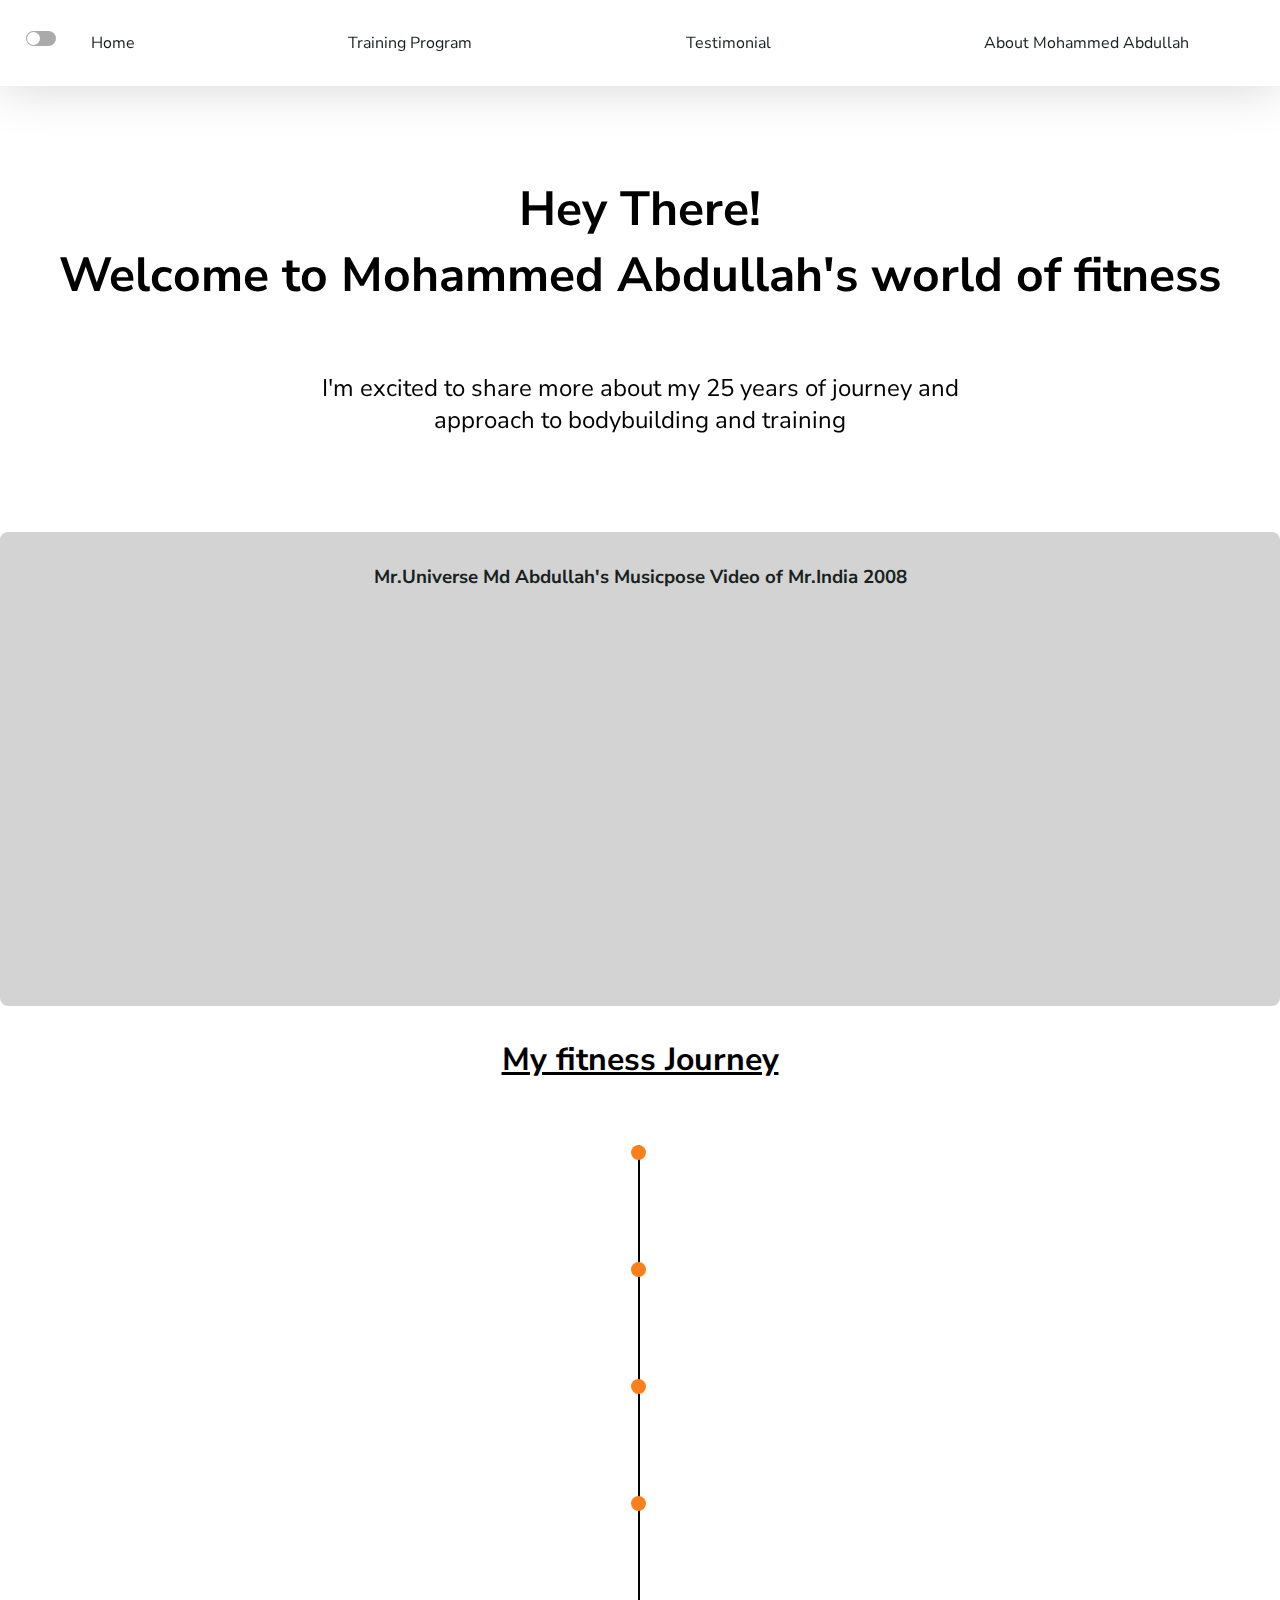
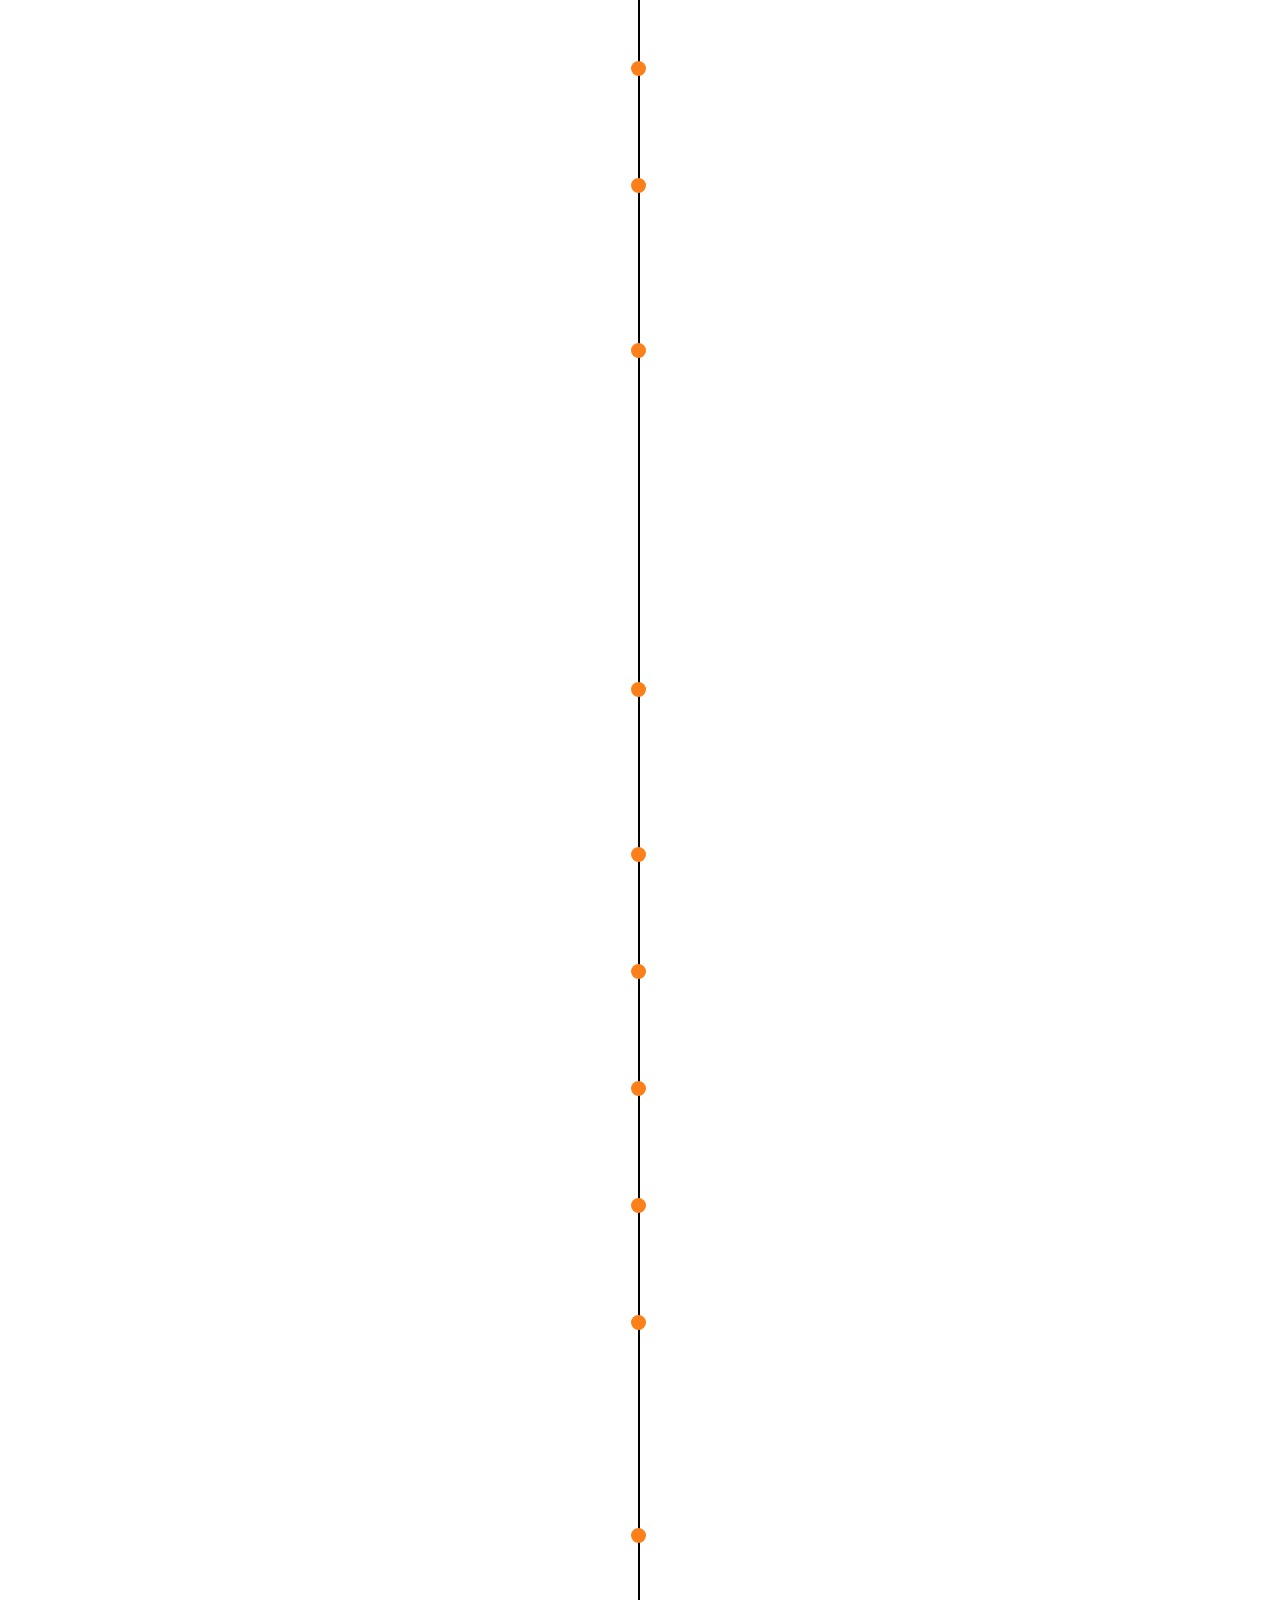
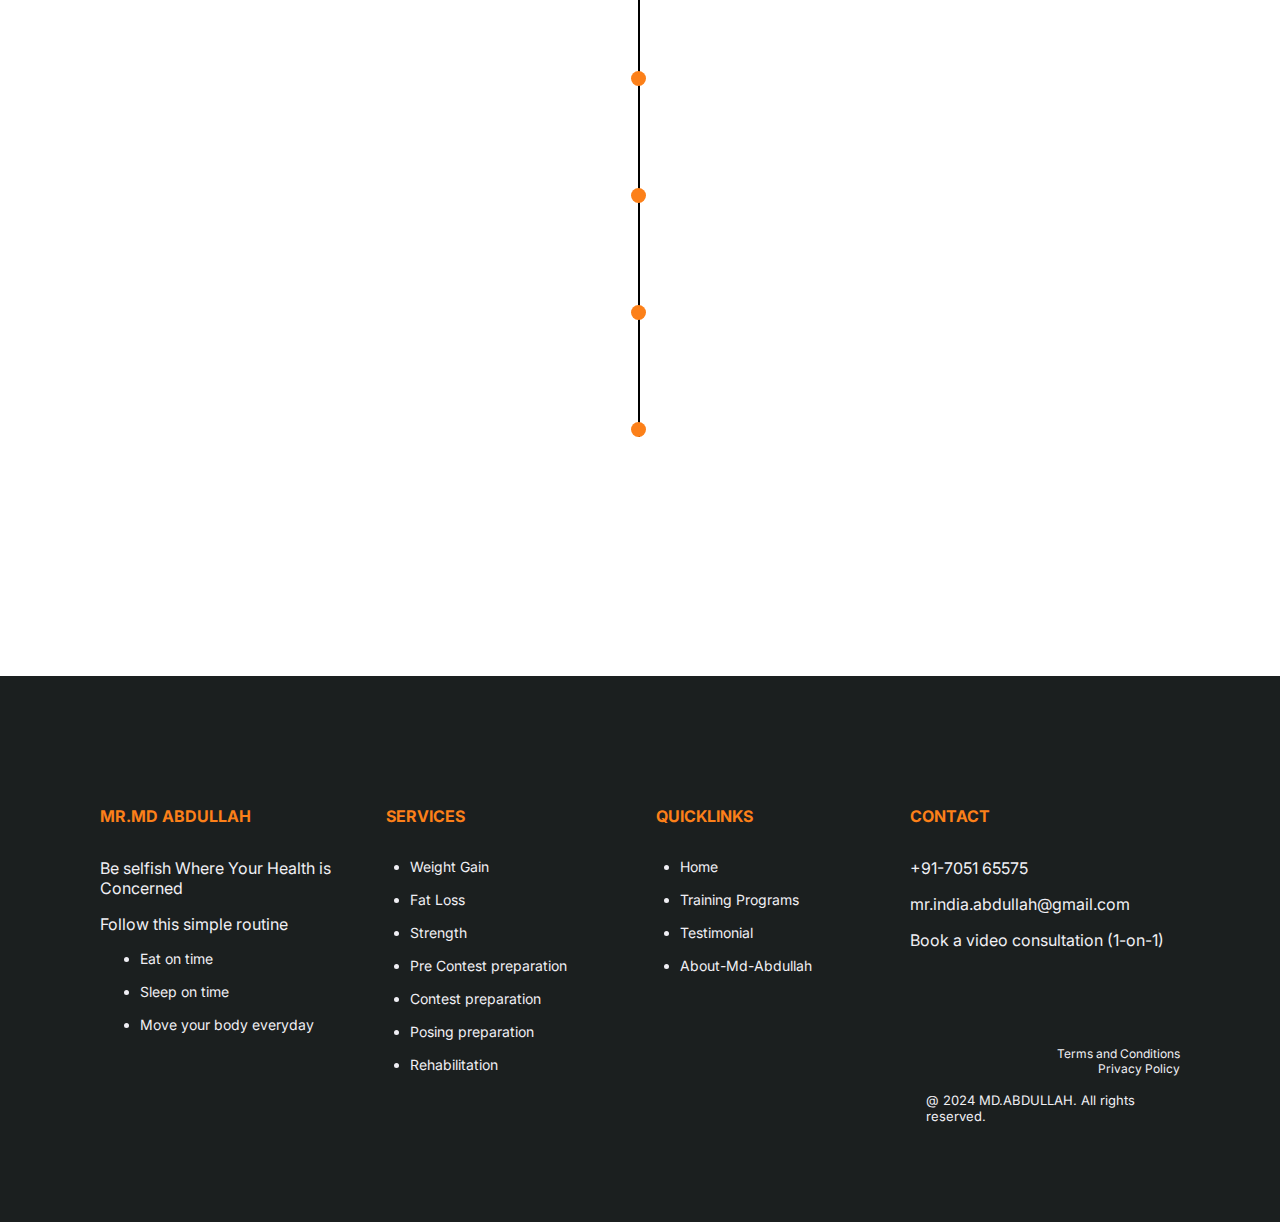
==== about.html @ af7c36ec "about page dark mode changed" ====
<!DOCTYPE html>
<html lang="en">

<head>
    <meta charset="UTF-8">
    <meta http-equiv="X-UA-Compatible" content="IE=edge">
    <meta name="viewport" content="width=device-width, initial-scale=1.0">
    <link
        href="https://fonts.googleapis.com/css2?family=Nunito+Sans:ital,opsz,wght@0,6..12,200..1000;1,6..12,200..1000&display=swap"
        rel="stylesheet">
    <link
        href="https://fonts.googleapis.com/css2?family=Inter:wght@100..900&family=Nunito+Sans:ital,opsz,wght@0,6..12,200..1000;1,6..12,200..1000&display=swap"
        rel="stylesheet">
    <link href="https://fonts.googleapis.com/css2?family=Anton&display=swap" rel="stylesheet">
    <link href="https://unpkg.com/aos@2.3.1/dist/aos.css" rel="stylesheet">
    <script src="https://unpkg.com/aos@2.3.1/dist/aos.js"></script>
    <title>Mohamed Abdullah | Ex-veteran | Mr Universe | Yours friendly Fitness Trainer</title>

    <link href="https://cdn.jsdelivr.net/npm/remixicon@4.2.0/fonts/remixicon.css" rel="stylesheet" />
    <link rel="stylesheet" href="css/global.css">
    <link rel="stylesheet" href="css/style.css">
</head>

<body>
    <header>
        <nav>
            <div class="full-width">
                <div class="d-flex df-right" id="show-menu-option">
                    <span class="float-right mobile-show p-1" onclick="showMenu();">
                        <i class="ri-menu-line f-30"></i>
                    </span>
                </div>
            </div>
            <div class="d-grid dg-1-6">
                <div>
                    <div class="pt-2 pl-1">
                        <button class="dark-button dark-mode-toggle" id="darkModeToggle">
                            <span class="toggle"></span>
                            <span class="text"></span>
                        </button>
                    </div>
                </div>
                <div>
                    <ul class="d-flex df-around pb-2 mobile-hide" id="header-nav">
                        <li>
                            <a href="index.html">Home</a>
                        </li>
                        <li>
                            <a href="program.html">Training Program</a>
                        </li>
                        <li>
                            <a href="testimonial.html">Testimonial</a>
                        </li>
                        <li>
                            <a href="about.html">About Mohammed Abdullah</a>
                        </li>
                    </ul>
                </div>
            </div>
        </nav>
    </header>
    <main id="about-page">
        <section>
            <div>
                <div class="d-grid df-center f-24">
                    <div class="mt-10 p-1 text-center about-head" data-aos="fade-down" data-aos-duration="2000" id="about-header">
                        <h1>Hey There!<br>Welcome to Mohammed Abdullah's world of fitness</h1>
                    </div>
                    <div class="text-center" id="about-highlight" data-aos="fade-up" data-aos-duration="2000">
                        <p class="mt-2 p-1">I'm excited to share more about my 25 years of journey and <br> approach to
                            bodybuilding and
                            training
                        </p>
                    </div>
                </div>
            </div>
        </section>
        <section id="about-highlight-section">
            <div class="text-center mt-5 p-2 about-content">
                <h3>Mr.Universe Md Abdullah's Musicpose Video of Mr.India 2008</h3>
                <div class="mt-3">
                    <iframe width="600" height="330" class="about-vd-rotate" id="about-highlight-video"
                        src="https://www.youtube.com/embed/viQ_WjkoMas?si=MZFCaVNOQQBfOh5W" title="YouTube video player"
                        frameborder="0"
                        allow="accelerometer; autoplay; clipboard-write; encrypted-media; gyroscope; picture-in-picture; web-share"
                        referrerpolicy="strict-origin-when-cross-origin" allowfullscreen></iframe>
                </div>
            </div>
        </section>
        <section id="road-map">
            <div class="text-center mt-2">
                <h1>
                    <ins>My fitness Journey</ins>
                </h1>
            </div>
            <div class="d-grid dg-1-1 mt-4">
                <div class="br-r-1 pr-3 text-right">
                    <div class="milestone-position">
                        <div class="milestone-marker">&nbsp;
                        </div>
                    </div>
                    <div class="pb-3">
                        <div data-aos="fade-up" data-aos-duration="1000">
                            <h1 class="highlight-text">2021 - present</h1>
                            <h3 class="fw-normal">
                                Contributed as an IBFF national bodybuilding judge.
                            </h3>
                        </div>
                    </div>
                </div>
                <div>

                </div>
            </div>
            <div class="d-grid dg-1-1">
                <div class="br-r-1 pr-3 text-right">
                    <div class="milestone-position">
                        <div class="milestone-marker">&nbsp;
                        </div>
                    </div>
                    <div>

                    </div>
                </div>
                <div class="pb-3">
                    <div data-aos="fade-up" data-aos-duration="1000">
                        <h1 class="highlight-text pl-3">2019</h1>
                        <h3 class="fw-normal pl-3">
                            Retired from Competition.
                        </h3>
                    </div>
                </div>
            </div>
            <div class="d-grid dg-1-1">
                <div class="br-r-1 pr-3 text-right">
                    <div class="milestone-position">
                        <div class="milestone-marker">&nbsp;
                        </div>
                    </div>
                    <div class="pb-3">
                        <div data-aos="fade-up" data-aos-duration="1000">
                            <h1 class="highlight-text">2018</h1>
                            <h3 class="fw-normal">
                                Secured Mr.Universe bronze Medal.
                            </h3>
                        </div>
                    </div>
                </div>
                <div>

                </div>
            </div>
            <div class="d-grid dg-1-1">
                <div class="br-r-1 px-3 text-right">
                    <div class="milestone-position">
                        <div class="milestone-marker">&nbsp;
                        </div>
                    </div>
                    <div>

                    </div>
                </div>
                <div class="pl-1 pb-3">
                    <div data-aos="fade-up" data-aos-duration="1000">
                        <h1 class="highlight-text pl-3 about-pl-2">2015</h1>
                        <h3 class="fw-normal pl-3 about-pl-2">
                            Attained IBFF Mr.International Silver Medal.
                        </h3>
                        <br>
                        <h3 class="fw-normal pl-3  about-pl-2">
                            Conferred With IBFF Mr.Universe Gold medal.
                        </h3>
                    </div>
                </div>
            </div>
            <div class="d-grid dg-1-1">
                <div class="br-r-1 pr-3 text-right">
                    <div class="milestone-position">
                        <div class="milestone-marker">&nbsp;
                        </div>
                    </div>
                    <div class="pb-3">
                        <div data-aos="fade-up" data-aos-duration="1000">
                            <h1 class="highlight-text">2014</h1>
                            <h3 class="fw-normal">
                                Mr.Army Gold Medal.
                            </h3>
                        </div>
                    </div>
                </div>
                <div>

                </div>
            </div>
            <div class="d-grid dg-1-1">
                <div class="br-r-1 px-3 text-right">
                    <div class="milestone-position">
                        <div class="milestone-marker">&nbsp;
                        </div>
                    </div>
                    <div>

                    </div>
                </div>
                <div class="pl-1 pb-3">
                    <div data-aos="fade-up" data-aos-duration="1000">
                        <h1 class="highlight-text pl-3  about-pl-2">2010</h1>
                        <h3 class="fw-normal pl-3  about-pl-2">
                            Mr.Army Gold Medal.
                        </h3>
                        <br>
                        <h3 class="fw-normal pl-3  about-pl-2">
                            Earned Mr.India bronze Medal and Best Poser.
                        </h3>
                    </div>
                </div>
            </div>
            <div class="d-grid dg-1-1">
                <div class="br-r-1 pr-3 text-right">
                    <div class="milestone-position">
                        <div class="milestone-marker">&nbsp;
                        </div>
                    </div>
                    <div class="pb-3">
                        <div data-aos="fade-up" data-aos-duration="1000">
                            <h1 class="highlight-text">2009</h1>
                            <h3 class="fw-normal">
                                Mr.Army Gold Medal.
                            </h3>
                            <br>
                            <h3 class="fw-normal">
                                Earned Mr.India bronze Medal <br> and Best Poser.
                            </h3>
                            <br>
                            <h3 class="fw-normal">
                                Achieved Mr.India Open <br>Championship Gold Medal.
                            </h3>
                            <br>
                            <h3 class="fw-normal">
                                Participated in India Open Bodybuilding <br> Championship, Securing 9th Place.
                            </h3>
                        </div>
                    </div>
                </div>
                <div>

                </div>
            </div>
            <div class="d-grid dg-1-1">
                <div class="br-r-1 px-3 text-right">
                    <div class="milestone-position">
                        <div class="milestone-marker">&nbsp;
                        </div>
                    </div>
                    <div>

                    </div>
                </div>
                <div class="pl-1 pb-3">
                    <div data-aos="fade-up" data-aos-duration="1000">
                        <h1 class="highlight-text pl-3 about-pl-2">2008</h1>
                        <h3 class="fw-normal pl-3 about-pl-2">
                            Mr.Army Gold Medal.
                        </h3>
                        <br>
                        <h3 class="fw-normal pl-3 about-pl-2">
                            Secured the prastigious Mr.India Gold Medal.
                        </h3>
                    </div>
                </div>
            </div>
            <div class="d-grid dg-1-1">
                <div class="br-r-1 pr-3 text-right">
                    <div class="milestone-position">
                        <div class="milestone-marker">&nbsp;
                        </div>
                    </div>
                    <div class="pb-3">
                        <div data-aos="fade-up" data-aos-duration="1000">
                            <h1 class="highlight-text">2007</h1>
                            <h3 class="fw-normal">
                                Mr.Army Gold Medal.
                            </h3>
                        </div>
                    </div>
                </div>
                <div>

                </div>
            </div>
            <div class="d-grid dg-1-1">
                <div class="br-r-1 pr-3 text-right">
                    <div class="milestone-position">
                        <div class="milestone-marker">&nbsp;
                        </div>
                    </div>
                    <div>

                    </div>
                </div>
                <div class="pl-1 pb-3">
                    <div data-aos="fade-up" data-aos-duration="1000">
                        <h1 class="highlight-text pl-3 about-pl-2">2006</h1>
                        <h3 class="fw-normal pl-3 about-pl-2">
                            Mr.Army Gold Medal.
                        </h3>
                    </div>
                </div>
            </div>
            <div class="d-grid dg-1-1">
                <div class="br-r-1 pr-3 text-right">
                    <div class="milestone-position">
                        <div class="milestone-marker">&nbsp;
                        </div>
                    </div>
                    <div class="pb-3">
                        <div data-aos="fade-up" data-aos-duration="1000">
                            <h1 class="highlight-text">2005</h1>
                            <h3 class="fw-normal">
                                Mr.Army Gold Medal.
                            </h3>
                        </div>
                    </div>
                </div>
                <div>

                </div>
            </div>
            <div class="d-grid dg-1-1">
                <div class="br-r-1 pr-3 text-right">
                    <div class="milestone-position">
                        <div class="milestone-marker">&nbsp;
                        </div>
                    </div>
                    <div>

                    </div>
                </div>
                <div class="pl-1 pb-3">
                    <div data-aos="fade-up" data-aos-duration="1000">
                        <h1 class="highlight-text pl-3 about-pl-2">2004</h1>
                        <h3 class="fw-normal pl-3 about-pl-2">
                            Mr.Army Gold Medal.
                        </h3>
                    </div>
                </div>
            </div>
            <div class="d-grid dg-1-1">
                <div class="br-r-1 pr-3 text-right">
                    <div class="milestone-position">
                        <div class="milestone-marker">&nbsp;
                        </div>
                    </div>
                    <div class="pb-3">
                        <div data-aos="fade-up" data-aos-duration="1000">
                            <h1 class="highlight-text">2003</h1>
                            <h3 class="fw-normal">
                                Mr.Army Gold Medal.
                            </h3>
                            <br>
                            <h3 class="fw-normal">
                                Achieved Mr.services bronze Medal.
                            </h3>
                            <br>
                            <h3 class="fw-normal">
                                Reecognized as the Best Poser.
                            </h3>
                        </div>
                    </div>
                </div>
                <div>

                </div>
            </div>
            <div class="d-grid dg-1-1">
                <div class="br-r-1 pr-3 text-right">
                    <div class="milestone-position">
                        <div class="milestone-marker">&nbsp;
                        </div>
                    </div>
                    <div>

                    </div>
                </div>
                <div class="pl-1 pb-3">
                    <div data-aos="fade-up" data-aos-duration="1000">
                        <h1 class="highlight-text pl-3 about-pl-2">2002</h1>
                        <h3 class="fw-normal pl-3 about-pl-2">
                            Became Sr, All Indian Federation<br> Cup Championship of champion.
                        </h3>
                    </div>
                </div>
            </div>
            <div class="d-grid dg-1-1">
                <div class="br-r-1 pr-3 text-right">
                    <div class="milestone-position">
                        <div class="milestone-marker">&nbsp;
                        </div>
                    </div>
                    <div class="pb-3">
                        <div data-aos="fade-up" data-aos-duration="1000">
                            <h1 class="highlight-text">2001</h1>
                            <h3 class="fw-normal">
                                Earned the title of Jr.Mr. India.
                            </h3>
                        </div>
                    </div>
                </div>
                <div>

                </div>
            </div>
            <div class="d-grid dg-1-1">
                <div class="br-r-1 pr-3 text-right">
                    <div class="milestone-position">
                        <div class="milestone-marker">&nbsp;
                        </div>
                    </div>
                    <div>

                    </div>
                </div>
                <div class="pl-1 pb-3">
                    <div data-aos="fade-up" data-aos-duration="1000">
                        <h1 class="highlight-text pl-3 about-pl-2">2002</h1>
                        <h3 class="fw-normal pl-3 about-pl-2">
                            Achieved MR. JR.Tamilnadu.
                        </h3>
                    </div>
                </div>
            </div>
            <div class="d-grid dg-1-1">
                <div class="br-r-1 pr-3 text-right">
                    <div class="milestone-position">
                        <div class="milestone-marker">&nbsp;
                        </div>
                    </div>
                    <div class="pb-3">
                        <div data-aos="fade-up" data-aos-duration="1000">
                            <h1 class="highlight-text">1999</h1>
                            <h3 class="fw-normal">
                                Own Mr.Chennai Title.
                            </h3>
                        </div>
                    </div>
                </div>
                <div>

                </div>
            </div>
            <div class="d-grid dg-1-1">
                <div class="br-r-1 pr-3 text-right">
                    <div class="milestone-position">
                        <div class="milestone-marker">&nbsp;
                        </div>
                    </div>
                    <div>

                    </div>
                </div>
                <div>

                </div>
            </div>
        </section>
        <section>
            <div class="mt-4 text-center" data-aos="fade-up" data-aos-duration="3000">
                <h1>Here are my Fitness Transitions</h1>
            </div>
            <div class="container d-grid dg-1-1-1-1-1 mt-2" data-aos="fade-up" data-aos-duration="3000">
                <img src="img/gallery/gallery-1.png" class="full-width" alt="">
                <img src="img/gallery/gallery-2.png" class="full-width" alt="">
                <img src="img/gallery/gallery-3.png" class="full-width" alt="">
                <img src="img/gallery/gallery-4.png" class="full-width" alt="">
                <img src="img/gallery/gallery-5.png" class="full-width" alt="">
            </div>
        </section>
    </main>
</body>
<footer>
    <div class="container">
        <div class="d-grid dg-1-1-1-1 pb-3">
            <div class="mt-5">
                <div class="highlight-text">
                    <h4>MR.MD ABDULLAH</h4>
                </div>
                <div class="mt-2">
                    <p>Be selfish Where Your Health is<br>Concerned</p>
                </div>
                <div class="mt-1">
                    <p>Follow this simple routine</p>
                </div>
                <ul class="mt-1">
                    <li class="mt-1">Eat on time</li>
                    <li class="mt-1">Sleep on time</li>
                    <li class="mt-1">Move your body everyday</li>
                </ul>
            </div>
            <div>
                <div class="mt-5 highlight-text ml-1">
                    <h4>SERVICES</h4>
                </div>
                <ul class="mt-2">
                    <li>Weight Gain</li>
                    <li class="mt-1">Fat Loss</li>
                    <li class="mt-1">Strength</li>
                    <li class="mt-1">Pre Contest preparation</li>
                    <li class="mt-1">Contest preparation</li>
                    <li class="mt-1">Posing preparation</li>
                    <li class="mt-1">Rehabilitation</li>
                </ul>
            </div>
            <div class="mt-5">
                <div class="highlight-text ml-1 footer-heading">
                    <h4>QUICKLINKS</h4>
                </div>
                <ul class="mt-2">
                    <li><a href="index.html">Home</a></li>
                    <li class="mt-1"><a href="program.html">Training Programs</a></li>
                    <li class="mt-1"><a href="testimonial.html">Testimonial</a></li>
                    <li class="mt-1"><a href="about.html">About-Md-Abdullah</a></li>
                </ul>
            </div>
            <div class="mt-5">
                <div class="highlight-text">
                    <h4>CONTACT</h4>
                </div>
                <div class="mt-2">
                    <i class="ri-phone-fill"></i>
                    <a href="tel:+91-7051 65575" class="text-white contact">+91-7051 65575</a>
                </div>
                <div class="mt-1 footer-mail">
                    <i class="ri-mail-line"></i>
                    <a href="mailto:mr.india.abdullah@gmail.com"
                        class="text-white contact">mr.india.abdullah@gmail.com</a>
                </div>
                <div class="mt-1">
                    Book a video consultation (1-on-1)
                </div>
                <div class="d-flex gap-1 mt-2 f-18">
                    <div>
                        <a href="#">
                            <i class="ri-instagram-fill"></i>
                        </a>
                    </div>
                    <div>
                        <a href="#">
                            <i class="ri-twitter-x-fill"></i>
                        </a>
                    </div>
                    <div>
                        <a href="#">
                            <i class="ri-facebook-circle-fill"></i>
                        </a>
                    </div>
                    <div>
                        <a href="#">
                            <i class="ri-whatsapp-fill"></i>
                        </a>
                    </div>
                    <div>
                        <a href="#">
                            <i class="ri-youtube-fill"></i>
                        </a>
                    </div>
                </div>
                <div>
                    <div class="mt-4 f-12 text-right">
                        <div>
                            <i class="ri-arrow-right-s-line footer-icon-bg"></i> Terms and Conditions
                        </div>
                        <div>
                            <i class="ri-arrow-right-s-line footer-icon-bg"></i> Privacy Policy
                        </div>
                    </div>
                    <div class="mt-1 ml-1 f-13">
                        @ 2024 MD.ABDULLAH. All rights reserved.
                    </div>
                </div>
            </div>
        </div>
    </div>
</footer>
<script>
    AOS.init();
</script>
<script src="https://ajax.googleapis.com/ajax/libs/jquery/3.7.1/jquery.min.js"></script>
<script>
    function showMenu() {
        $("#header-nav").removeClass("mobile-hide");
        $("#hide-menu-option").removeClass("mobile-hide");
        $("#show-menu-option").addClass("mobile-hide");
    }
    function hideMenu() {
        $("#header-nav").addClass("mobile-hide");
        $("#hide-menu-option").addClass("mobile-hide");
        $("#show-menu-option").removeClass("mobile-hide");
    }
</script>
<script>
    const darkModeToggle = document.getElementById('darkModeToggle');

     darkModeToggle.addEventListener('click', () => {
         document.body.classList.toggle('dark-mode');
     });

 </script>

</html>
---- css/global.css ----
/*
root
nav > ul
a
display flex
display grid
text, bg - white and black
text align - right left center justify
rounded - border-radius - 1rem
margin - mx, my, mt
p - padding
*/

* {
    margin: 0;
}

nav ul {
    list-style-type: none;
    padding: 0;
}

a {
    text-decoration: none;
    color: #172121;
}

.container {
    padding: 50px 100px;
}

.relative{
    position: relative;
}

.absolute{
    position: absolute;
}

.d-flex {
    display: flex;
    gap: 2rem;
}

.gap-0 {
    gap: 0rem;
}

.gap-1 {
    gap: 1rem;
}

.gap-2 {
    gap: 2rem;
}

.df-around {
    justify-content: space-around;
}

.df-between {
    justify-content: space-between;
}

.df-right {
    justify-content: right;
}

.df-center {
    justify-content: center;
}

.d-grid {
    display: grid;
}

.dg-1-1 {
    grid-template-columns: 1fr 1fr;
}

.dg-1-1-1 {
    grid-template-columns: 1fr 1fr 1fr;
}

.dg-1-1-1-1 {
    grid-template-columns: 1fr 1fr 1fr 1fr;
}

.dg-1-1-1-1-1 {
    grid-template-columns: 1fr 1fr 1fr 1fr 1fr;
}

.dg-2-1 {
    grid-template-columns: 2fr 1fr;
}

.dg-1-2 {
    grid-template-columns: 1fr 2fr;
}

.text-white {
    color: #F0EFF4;
}

.text-black {
    color: #172121;
}

.text-center {
    text-align: center;
}

.text-left {
    text-align: left;
}

.text-right {
    text-align: right;
}

.text-justify {
    text-align: justify;
}


.align-start {
    align-items: start;
}

.align-center {
    align-items: center;
}

.align-end {
    align-items: end;
}

.rounded {
    border-radius: 1rem;
}

.m-1 {
    margin: 1rem;
}

.m-2 {
    margin: 2rem;
}

.m-3 {
    margin: 3rem;
}

.m-4 {
    margin: 4rem;
}

.m-5 {
    margin: 5rem;
}

.mx-0 {
    margin-right: 0rem;
    margin-left: 0rem;
}

.mx-1 {
    margin-right: 1rem;
    margin-left: 1rem;
}

.mx-2 {
    margin-right: 2rem;
    margin-left: 2rem;
}

.mx-3 {
    margin-right: 3rem;
    margin-left: 3rem;
}

.mx-4 {
    margin-right: 4rem;
    margin-left: 4rem;
}

.mx-5 {
    margin-right: 5rem;
    margin-left: 5rem;
}

.mx-10 {
    margin-right: 10rem;
    margin-left: 10rem;
}

.my-0 {
    margin-bottom: 0rem;
    margin-top: 0rem;
}

.my-1 {
    margin-bottom: 1rem;
    margin-top: 1rem;
}

.my-2 {
    margin-bottom: 2rem;
    margin-top: 2rem;
}

.my-3 {
    margin-bottom: 3rem;
    margin-top: 3rem;
}

.my-4 {
    margin-bottom: 4rem;
    margin-top: 4rem;
}

.my-5 {
    margin-bottom: 5rem;
    margin-top: 5rem;
}

.my-10 {
    margin-bottom: 10rem;
    margin-top: 10rem;
}

.ml-0 {
    margin-left: 0;
}

.ml-1 {
    margin-left: 1rem;
}

.ml-2 {
    margin-left: 2rem;
}

.ml-3 {
    margin-left: 3rem;
}

.ml-4 {
    margin-left: 4rem;
}

.ml-5 {
    margin-left: 5rem;
}

.ml-6 {
    margin-left: 6rem;
}

.ml-7 {
    margin-left: 8rem;
}

.ml-9 {
    margin-left: 9rem;
}

.mr-1 {
    margin-right: 1rem;
}

.mr-2 {
    margin-right: 2rem;
}

.mr-3 {
    margin-right: 3rem;
}

.mr-4 {
    margin-right: 4rem;
}

.mr-5 {
    margin-right: 5rem;
}

.mr-10 {
    margin-right: 10rem;
}

.mt-1 {
    margin-top: 1rem;
}

.mt-2 {
    margin-top: 2rem;
}

.mt-3 {
    margin-top: 3rem;
}

.mt-4 {
    margin-top: 4rem;
}

.mt-5 {
    margin-top: 5rem;
}

.mt-10 {
    margin-top: 10rem;
}

.mb-1 {
    margin-bottom: 1rem;
}

.mb-2 {
    margin-bottom: 2rem;
}

.mb-3 {
    margin-bottom: 3rem;
}

.mb-4 {
    margin-bottom: 4rem;
}

.mb-5 {
    margin-bottom: 5rem;
}

.mb-10 {
    margin-bottom: 10rem;
}

.p-1 {
    padding: 1rem;
}

.p-2 {
    padding: 2rem;
}

.p-3 {
    padding: 3rem;
}

.p-5 {
    padding: 5rem;
}

.p-10 {
    padding: 10rem;
}

.pl-1 {
    padding-left: 1rem;
}

.pl-2 {
    padding-left: 2rem;
}

.pl-3 {
    padding-left: 3rem;
}

.pl-4 {
    padding-left: 4rem;
}

.pl-5 {
    padding-left: 5rem;
}

.pl-10 {
    padding-left: 10rem;
}

.pr-1 {
    padding-right: 1rem;
}

.pr-2 {
    padding-right: 2rem;
}

.pr-3 {
    padding-right: 3rem;
}

.pr-4 {
    padding-right: 4rem;
}


.pr-5 {
    padding-right: 5rem;
}

.pr-10 {
    padding-right: 10rem;
}

.pt-1 {
    padding-top: 1rem;
}

.pt-2 {
    padding-top: 2rem;
}

.pt-3 {
    padding-top: 3rem;
}

.pt-4 {
    padding-top: 4rem;
}

.pt-5 {
    padding-top: 5rem;
}

.pt-10 {
    padding-top: 10rem;
}

.pb-1 {
    padding-bottom: 1rem;
}

.pb-2 {
    padding-bottom: 2rem;
}

.pb-3 {
    padding-bottom: 3rem;
}

.pb-4 {
    padding-bottom: 4rem;
}

.pb-5 {
    padding-bottom: 5rem;
}

.pb-10 {
    padding-bottom: 10rem;
}

.px-05 {
    padding: 0rem 0.5rem;
}

.px-1 {
    padding: 0rem 1rem;
}

.px-2 {
    padding: 0rem 2rem;
}

.px-3 {
    padding: 0rem 3rem;
}

.px-4 {
    padding: 0rem 4rem;
}

.px-5 {
    padding: 0rem 5rem;
}

.py-05 {
    padding: 0.5rem 0rem;
}

.py-1 {
    padding: 1rem 0rem;
}

.py-2 {
    padding: 2rem 0rem;
}

.py-3 {
    padding: 3rem 0rem;
}

.py-4 {
    padding: 4rem 0rem;
}

.py-5 {
    padding: 5rem 0rem;
}

.cursor {
    cursor: pointer;
}

.full-width {
    width: 100%;
}


@media only screen and (max-width: 600px) {
    .container {
        padding: 25px 50px;
    }

    .dg-1-1,
    .dg-1-1-1,
    .dg-1-1-1-1,
    .dg-1-2,
    .dg-2-1 {
        grid-template-columns: 1fr;
    }
}
---- css/style.css ----
:root {
    --primary-font: 'Nunito sans', Helvetica, sans-serif;
    --hero-font: 'Anton', Helvetica, sans-serif;
    --footer-font: 'Inter', Helvetica, sans-serif;
    --primary-button-bgcolor: #FC8019;
    --primary-mono-bgcolor: #DF6703;
    --rating-star-bgcolor: #EDA800;
    --testimonial-bgcolor: #eceaea;
}

nav {
    position: fixed;
    width: 100%;
    top: 0;
    left: 0;
    min-height: 5rem;
    background-color: #FFFFFF;
    box-shadow: 0 2px 50px 0 rgba(0, 0, 0, 0.16);
    -webkit-box-shadow: 0 2px 50px 0 rgba(0, 0, 0, .16);
    -moz-box-shadow: 0 2px 50px 0 rgba(0, 0, 0, .16);
    z-index: 1;
}

nav ul li a {
    padding: 10px 35px;
}

nav ul li a:hover {
    background-color: #EDA800;
    border-radius: 10px;
    transition: 0.3s;
}body {
    transition: background-color 0.5s ease;
}

.dark-mode-toggle {
    position: fixed;
    top: 30px;
    left: 20px;
    z-index: 9999;
    background: transparent;
    border: none;
    cursor: pointer;
    color: black;
    font-size: 16px;
}

.toggle {
    position: relative;
    display: inline-block;
    width: 30px;
    height: 15px;
    background-color: #aaa;
    border-radius: 20px;
    transition: background-color 0.3s ease;
}

.toggle::after {
    content: '';
    position: absolute;
    top: 1px;
    left: 1px;
    width: 13px;
    height: 13px;
    background-color: #fff;
    border-radius: 50%;
    transition: transform 0.3s ease;
}

.dark-mode .toggle {
    background-color: #333;
}

.dark-mode .toggle::after {
    transform: translateX(15px);
}
.dark-mode .white-shadow-text{
    text-shadow: 0 0 2px #FFFFFF;
}
.dark-mode .program-images{
    box-shadow: 1px 1px 2px 2px rgb(238, 236, 236);
    border-radius: 5px;
}
.dark-mode .plan-card{
    box-shadow: 0px 0px 3px 2px rgb(238, 236, 236);
    border-radius: 5px;
}

.text {
    margin-left: 10px;
    vertical-align: middle;
}
.dark-mode {
    background-color: #121212;
    color: #fff;
}
.dark-mode nav {
    background-color: #454545;
}
.dark-mode nav li a {
    color: #ffff;
}
.dark-mode .bg-black {
    background-color: #454545;
}
.dark-mode footer {
    font-family: var(--footer-font);
    background-color: #454545;
    color: #F0EFF4;
}
.dark-mode .plan-bg{
    background-color: #454545;
    color: #ffff;
}
.dark-mode #about-highlight-section {
    background: rgb(158, 155, 155);
    border-radius: 0.5rem;
    color: #172121;
    padding: 0 10%;
}
.dark-mode .br-r-1 {
    border-right: 2px solid lightgray;
}

.program-content img {
    opacity: 1;
    cursor: pointer;
}

.program-content img:hover {
    opacity: 0.5;
}

.hero-font {
    font-family: var(--hero-font);
}

footer ul li a:hover {
    font-weight: 600;
    transition: 0.3s;
}

.contact:hover {
    font-weight: 600;
    transition: 0.3s;
    color: #F0EFF4;
}

a:hover {
    color: blue;
}

#hero-section {
    background: url('./../img/hero/hero-banner.png') no-repeat right top;
    font-family: var(--hero-font);
    min-height: 100%;
}

body {
    font-family: var(--primary-font);
}

footer {
    font-family: var(--footer-font);
    background-color: #1B1F1F;
    color: #F0EFF4;
}

footer li a {
    color: #F0EFF4;
}

footer li a:hover {
    color: #F0EFF4;
}

footer div a {
    color: #F0EFF4;
}

footer div a:hover {
    color: #F0EFF4;
}

footer ul {
    font-size: 14px;
}

footer ul li {
    margin-bottom: 10px;
}

.footer-icon {
    cursor: pointer;
}

.footer-icon-bg {
    color: #EDA800;
}

.br-r-1 {
    border-right: 2px solid #000;
}

.gap-1 {
    gap: 1rem;
}

.f-12 {
    font-size: 12px;
}

.f-13 {
    font-size: 13px;
}

.f-14 {
    font-size: 14px;
}

.f-16 {
    font-size: 16px;
}

.f-18 {
    font-size: 18px;
}

.f-20 {
    font-size: 20px;
}

.f-24 {
    font-size: 24px;
}

.f-30 {
    font-size: 30px;
}

.f-40 {
    font-size: 40px;
}

.fw-normal {
    font-weight: normal;
}

.w-16 {
    width: 16rem;
}

.w-18 {
    width: 18rem;
}

.light-op {
    opacity: 0.8;
}

.float-right {
    float: right;
}

.btn {
    padding: 15px 30px 15px 30px;
}

.btn-action {
    background-color: var(--primary-button-bgcolor);
    border: 0px;
    font-size: medium;
    font-weight: 700;
    border-radius: 18px;
    transition: 0.3s;
}

.btn-action:hover {
    background-color: var(--primary-mono-bgcolor);
    color: white;
    cursor: pointer;
    padding: 15px 50px;
    transition: 50ms;
}

.program-title .btn-action {
    border-radius: 12px;
}

.program-title .btn-action:hover {
    padding: 15px 30px;
    opacity: 0.7;
    transition: 0.3s;
}

.program-title.active .btn-action {
    background-color: var(--primary-mono-bgcolor);
    padding: 15px 50px;
    opacity: 1 !important;
}

.program-title.active .btn-action:hover {
    color: white;
    transition: 0.5s;
}

.white-shadow-text {
    text-shadow: 0 0 3px #FFFFFF;
}

.black-shadow-text {
    text-shadow: 0 0 3px #0000;
}

.bg-black {
    background-color: #172121;
}

.bg-white {
    background-color: #F0EFF4;
}

.highlight-bg {
    background-color: #FC8019;
}

.plan-bg {
    background-color: beige;
}

.highlight-text {
    color: var(--primary-button-bgcolor);
}

.rating {
    color: var(--rating-star-bgcolor);
}

.testimonial-bg {
    background-color: var(--testimonial-bgcolor);
    border-radius: 7px;
}

#featurette-lists {
    border: 1px solid #ccc;
    border-radius: 10px;
    padding: 1rem 1rem;
}

#featurette-lists ul {
    padding: 20px;
}

#about-highlight-section {
    background: lightgray;
    border-radius: 0.5rem;
    color: #172121;
    padding: 0 10%;
}

.plan-container {
    padding: 50px 45px;
}

.program-images img {
    width: 80%;
    margin: 0 auto;
    transition: transform 0.20s ease, opacity 0.20s ease;
}

.flipped {
    transform: scaleX(-1);
    opacity: 0;
}

.milestone-position {
    float: right;
    position: relative;
    left: 3.5rem;
}

.milestone-marker {
    position: relative;
    right: 0;
    top: 0;
    left: 0;
    background-color: #FC8019;
    border-radius: 50%;
    width: 15px;
    height: 15px;
}

.plan-left {
    padding-left: 2rem;
}

.testimonial-highlight {
    font-size: x-large;
}

#highlight-video {
    width: 500px;
    height: 360px;
}

.mobile-show {
    display: none;
}

.arrow {
    width: 0;
    height: 0;
    border-right: 10px solid transparent;
    border-left: 10px solid transparent;
    border-top: 16px solid #F0EFF4;
    position: relative;
    margin: 0px auto;
    transition: transform 0.3s ease;
    cursor: pointer;
}

.arrow.up {
    border-bottom: none;
    border-top: 16px solid #F0EFF4;
    transform: rotate(180deg);
}

.border {
    border-radius: 100%;
    width: 35px;
    height: 25px;
    background-color: #000;
    color: #F0EFF4;
}

.plan-card {
    box-shadow: 0px 3px 3px 5px rgb(238, 236, 236);
    border-radius: 20px;
}

@media only screen and (max-width: 900px) {


    #progress-section,.testimonial-content {
        display: none;
    }
    #header-nav{
        padding: 0rem;
        padding-top: 2rem;
        padding-bottom: 2rem;
    }

    .rotate-20 {
        font-size: 20px;
        margin-top: 8rem;
    }

    .rotate-30 {
        font-size: 30px;
    }

    .w-16 {
        width: 20rem;
    }

    .white-shadow-text {
        margin-top: 25rem;
        margin-left: 2rem;
    }

    .hero-button {
        text-shadow: 0 0 3px #FFFFFF;
        margin-top: 15rem;
    }

    .hero-img {
        margin-top: 10rem;
    }

    .hero-name {
        margin-top: 0rem !important;
        padding-top: 0rem !important;
    }
    .tm-content{
        padding-top: 1rem;
    }

    .heading-rotate {
        margin-top: 2rem;
    }

    #mobile-button {
        margin-top: 3rem;
    }

    .imageContainer {
        height: 300px;
    }

    #gallery-section {
        display: none;
    }
    .highlight-content{
        max-width: 100%;
    }
    
    #highlight-video {
        margin-top: 13rem;
        max-width: 350px;
        height: 40%;
        margin-left: 0rem;
        padding-left: 0rem;
    }
    .testimonial-rotate{
        display: grid;
        grid-template-columns: 1fr;
    }

    .progress-img {
        display: none;
    }

    .container {
        padding: 50px 50px;
    }

    .dg-1-1-1-1 {
        display: grid;
        grid-template-columns: 1fr 1fr;
    }

    .plan-grid {
        grid-template-columns: 1fr;
    }
    .tm-image{
        margin-left: 0rem;
        margin-top: 2rem;
    }
    .program-img{
        max-width: 90%;
    }

    .mobile-hide {
        display: none !important;
    }

    .mobile-show {
        display: initial !important;
    }
    .program-left{
        margin-left: 1rem;
    }
    .program-right{
        margin-left: 0rem;
        margin-right: 2rem;
    }
    nav{
        min-height: 3rem;
    }
    .about-head{
        margin-top: 6rem;
    }
    .testimonial-highlight{
        margin-top: 0rem;
    }
    .footer-heading{
        margin-left: 0rem;
    }

}

@media only screen and (max-width: 600px) {
    #gallery-section, #highlight-video {
        display: none;
    }
    #about-highlight-video{
        padding: 0rem;
        max-width: 100%;
        height: 50%;
    }

    #road-map .d-grid {
        display: grid;
    }

    #road-map .dg-1-1 {
        grid-template-columns: 1fr 1fr;
    }

    #about-header {
        font-size: 15px;
    }
    .about-content{
        padding: 1rem;
        padding-top: 4rem;
    }
    .program-img{
        max-width: 50%;
    }

    #about-highlight {
        font-size: 20px;
    }

    #home-headings {
        font-size: 15px;
        text-align: center;
        margin-top: 3rem;
        margin-bottom: 0rem;
    }

    #mobile-button {
        margin-top: 1rem;
        margin-bottom: 1.5rem;
    }

    #featurette-lists {
        padding: 0.5rem;
    }

    #highlight-section {
        margin-top: 3rem;
    }

    .review-img {
        margin-top: 1rem;
    }

    .plan-button {
        margin: 0.75rem;
    }

    .mobile-block {
        display: block;
        padding: 0.75rem;
    }

    .about-pl-2 {
        padding-left: 2rem;
    }

    .program-content {
        margin-top: 2rem;
    }

    button,
    .btn {
        display: block !important;
        margin: 15px 0px;
        width: 100%;
    }

    footer {
        padding-bottom: 50px;
    }

    footer {
        margin-top: 3rem;
    }

    footer ul,footer div, footer div p {
        font-size: 3.5vw;
    }
    .footer-mail{
        display: flex;
        justify-content: space-between;
        gap: 0.25rem;
    }
    .footer-heading{
        margin-left: 0rem;
    }

    button {
        font-size: small !important;
    }

    nav ul {
        display: initial !important;
        width: 100%;
    }

    nav ul li {
        margin: 10px;
        width: 100%;
    }
    .program-left{
        padding-top: 1rem;
        margin-right: 0.5rem;
        justify-self:center;
        box-shadow: 0px 0px 0px 0 rgb(255, 255, 255);
    }
    .program-right{
        margin-bottom: 1.5rem;
        margin-left: 2.5rem;
        justify-self:center;
        box-shadow: 0px 0px 0px 0 rgb(255, 255, 255);
    }

    .f-24 {
        font-size: 2vw;
    }

    #about-page {
        margin: 1rem;
    }

    .plan-left {
        padding-left: 0;
        padding-top: 1.5rem;
    }

    .mobile-center {
        text-align: center;
        padding-top: 1rem;
    }

    .mobile-hide {
        display: none !important;
    }

    .mobile-show {
        display: initial !important;
    }

    .tm-highlight {
        padding-right: 0;
        padding-top: 0;
        margin-top: 4rem;
    }

    .tm-image {
        margin-left: 0;
        margin-top: 2rem;
        padding: 0rem 1rem;
    }

    .container {
        padding: 0 1.5rem;
    }

    #buttons {
        margin-top: 1rem;
    }

    #progress-section {
        margin: 0;
    }

    .plan-container {
        padding: 0.25rem;
    }

    .mobile {
        padding: 1rem 1rem;
    }
}
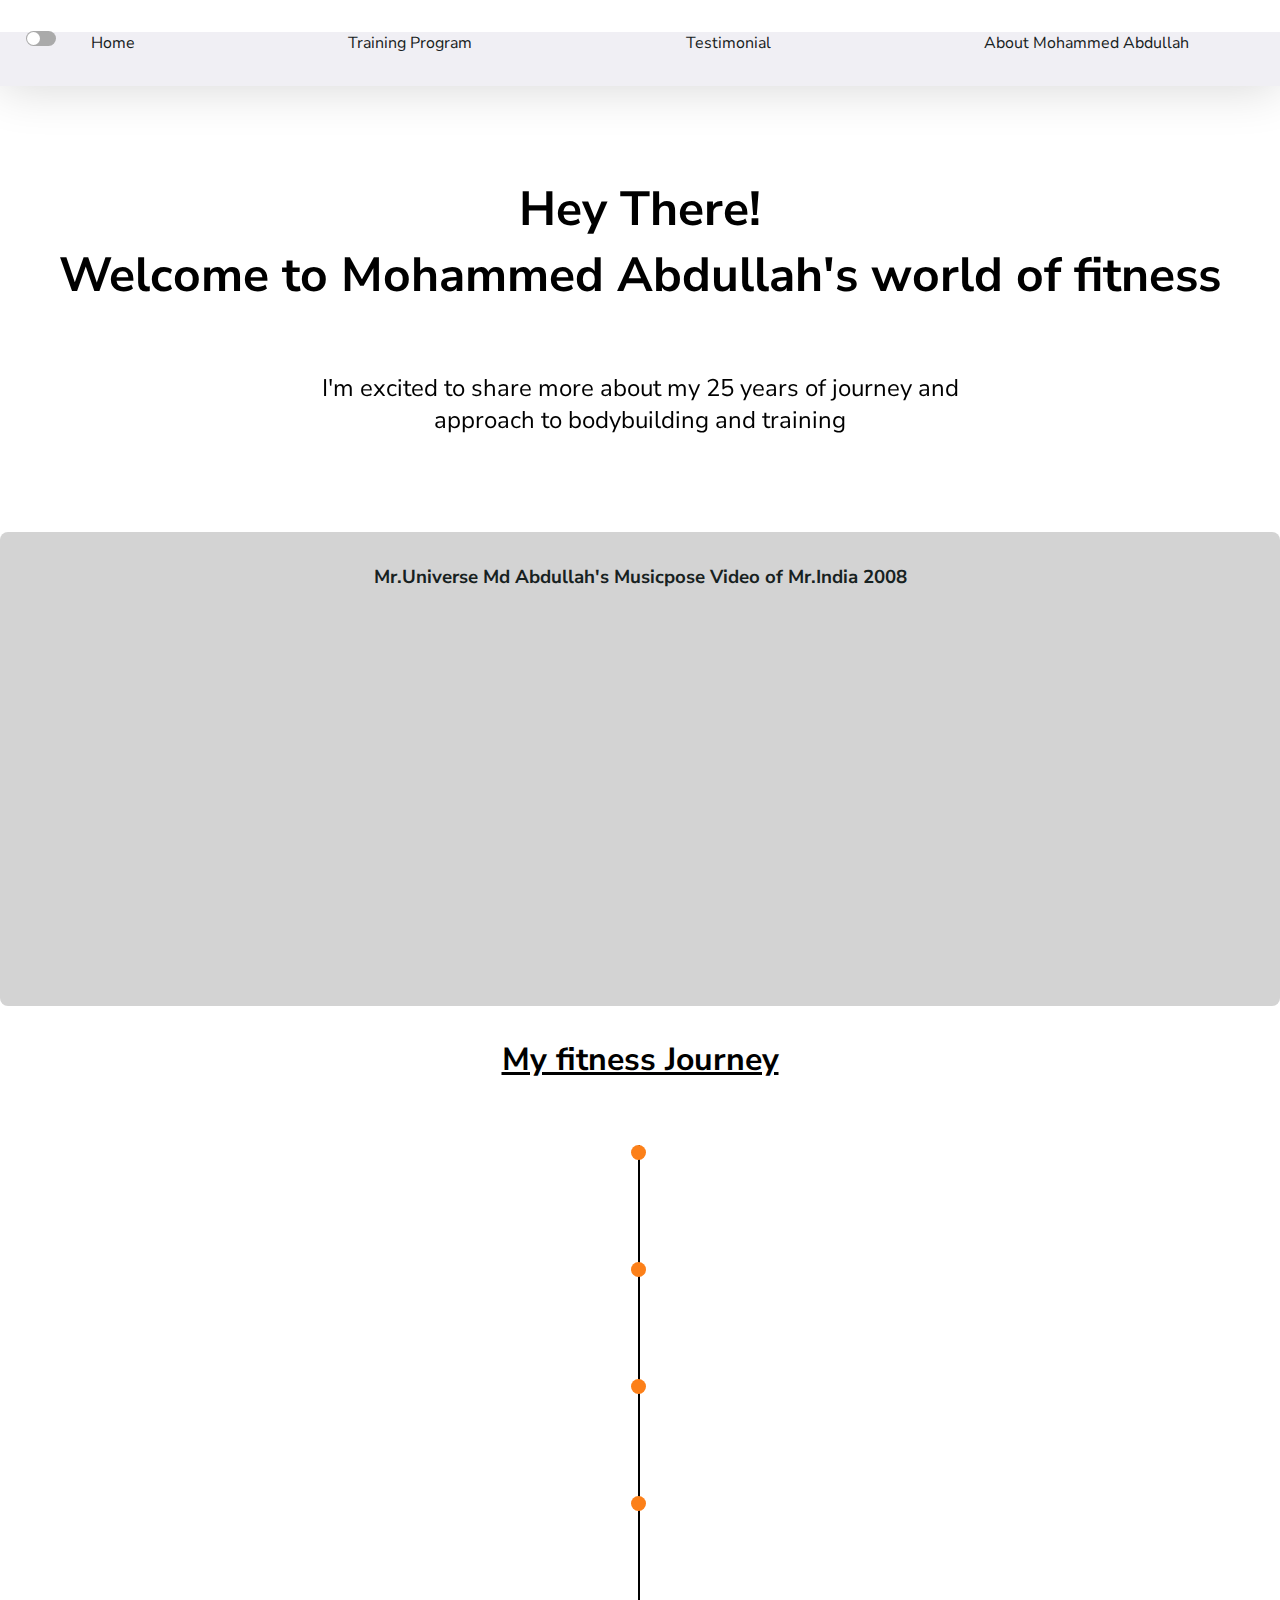
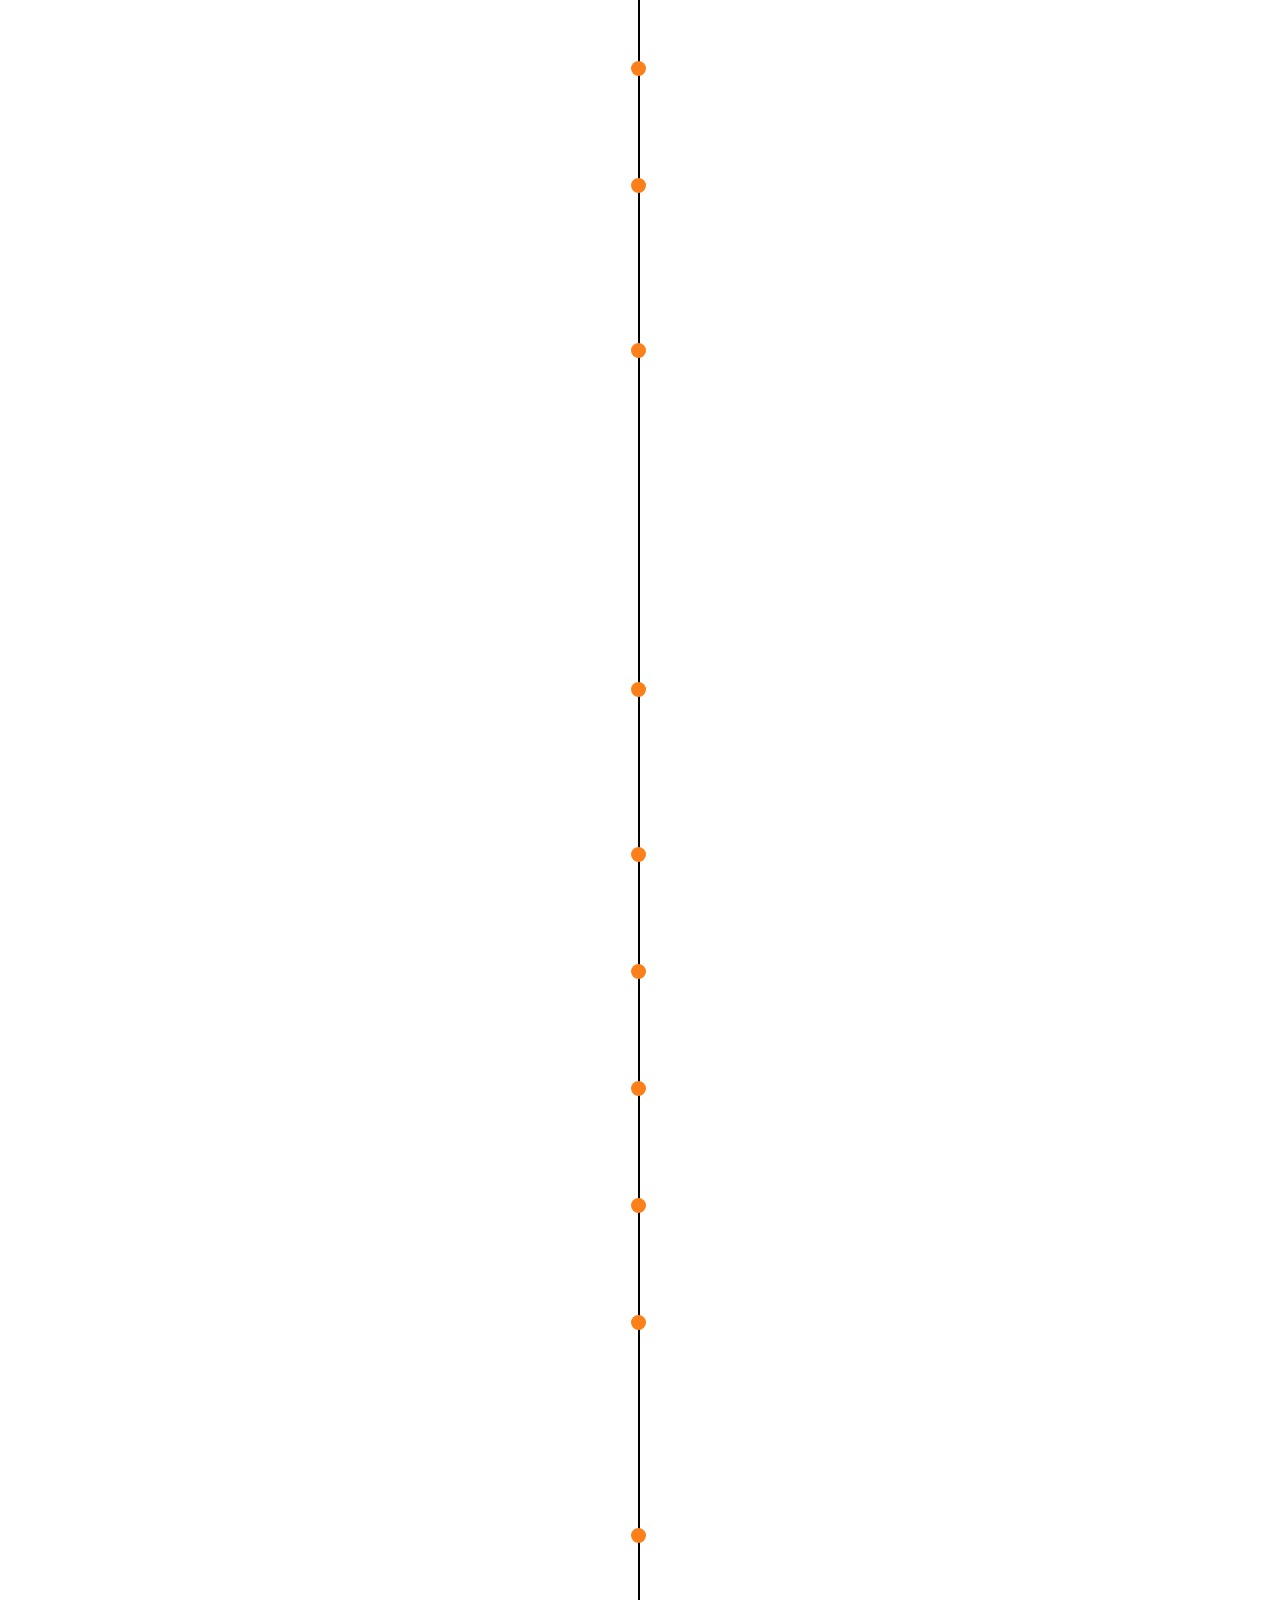
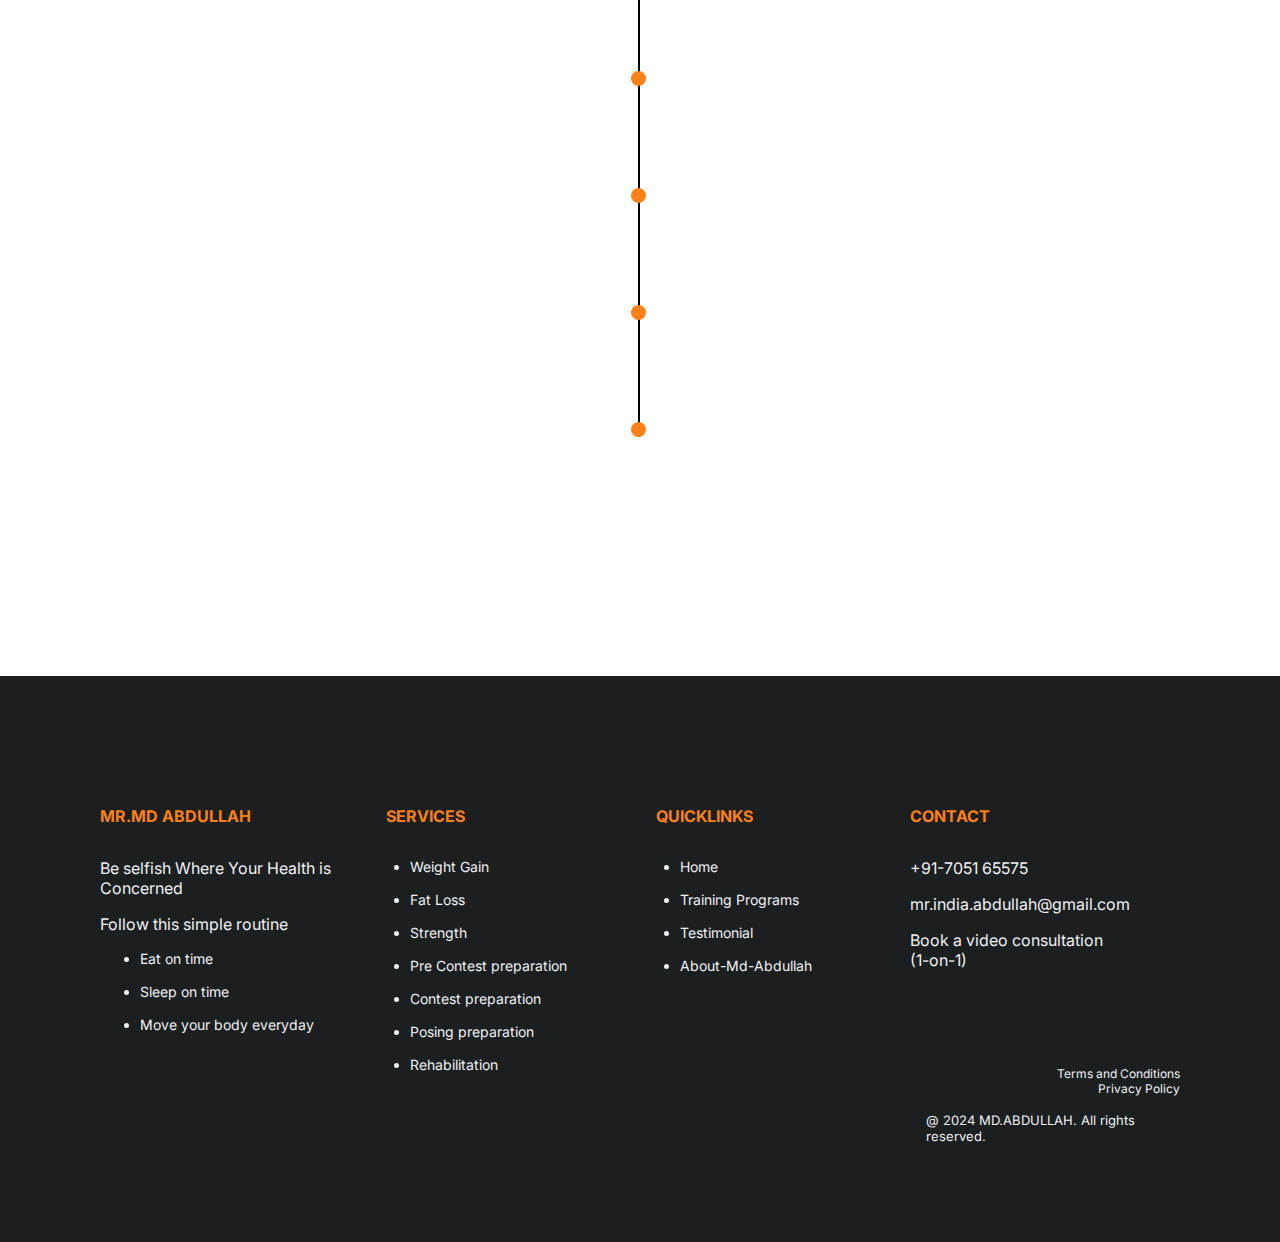
==== commit dde3140e: "footer spacing issue" ====
--- a/about.html
+++ b/about.html
@@ -19,6 +19,7 @@
     <link href="https://cdn.jsdelivr.net/npm/remixicon@4.2.0/fonts/remixicon.css" rel="stylesheet" />
     <link rel="stylesheet" href="css/global.css">
     <link rel="stylesheet" href="css/style.css">
+    <link rel="stylesheet" href="css/dark-mode.css">
 </head>
 
 <body>
@@ -31,7 +32,7 @@
                     </span>
                 </div>
             </div>
-            <div class="d-grid dg-1-6">
+            <div class="d-grid dg-1-6 dark-menu">
                 <div>
                     <div class="pt-2 pl-1">
                         <button class="dark-button dark-mode-toggle" id="darkModeToggle">
@@ -41,17 +42,17 @@
                     </div>
                 </div>
                 <div>
-                    <ul class="d-flex df-around pb-2 mobile-hide" id="header-nav">
-                        <li>
+                    <ul class="d-flex df-around pb-2 mobile-hide bg-white" id="header-nav">
+                        <li class="dark-menu">
                             <a href="index.html">Home</a>
                         </li>
-                        <li>
+                        <li class="dark-menu">
                             <a href="program.html">Training Program</a>
                         </li>
-                        <li>
+                        <li class="dark-menu">
                             <a href="testimonial.html">Testimonial</a>
                         </li>
-                        <li>
+                        <li class="dark-menu">
                             <a href="about.html">About Mohammed Abdullah</a>
                         </li>
                     </ul>
@@ -535,7 +536,7 @@
                         class="text-white contact">mr.india.abdullah@gmail.com</a>
                 </div>
                 <div class="mt-1">
-                    Book a video consultation (1-on-1)
+                    Book a video consultation <br>(1-on-1)
                 </div>
                 <div class="d-flex gap-1 mt-2 f-18">
                     <div>
@@ -590,20 +591,27 @@
         $("#header-nav").removeClass("mobile-hide");
         $("#hide-menu-option").removeClass("mobile-hide");
         $("#show-menu-option").addClass("mobile-hide");
+        $("#darkModeToggle").addClass("mobile-hide"); 
     }
     function hideMenu() {
         $("#header-nav").addClass("mobile-hide");
         $("#hide-menu-option").addClass("mobile-hide");
         $("#show-menu-option").removeClass("mobile-hide");
+        $("#darkModeToggle").removeClass("mobile-hide"); 
     }
 </script>
 <script>
-    const darkModeToggle = document.getElementById('darkModeToggle');
-
-     darkModeToggle.addEventListener('click', () => {
-         document.body.classList.toggle('dark-mode');
-     });
-
- </script>
-
+    const toggleDarkMode = () => {
+            const body = document.body;
+            body.classList.toggle('dark-mode');
+            const isDarkMode = body.classList.contains('dark-mode');
+            sessionStorage.setItem('darkMode', isDarkMode);
+        };
+        const storedDarkMode = sessionStorage.getItem('darkMode');
+        if (storedDarkMode === 'true') {
+            document.body.classList.add('dark-mode');
+        }
+        const darkModeToggle = document.getElementById('darkModeToggle');
+        darkModeToggle.addEventListener('click', toggleDarkMode);
+</script>
 </html>--- a/css/style.css
+++ b/css/style.css
@@ -20,6 +20,15 @@
     -moz-box-shadow: 0 2px 50px 0 rgba(0, 0, 0, .16);
     z-index: 1;
 }
+body::-webkit-scrollbar {
+    width: 0;  
+    height: 0; 
+}
+
+body::-webkit-scrollbar,
+body::-moz-scrollbar {
+    display: none; 
+}
 
 nav ul li a {
     padding: 10px 35px;
@@ -29,106 +38,6 @@
     background-color: #EDA800;
     border-radius: 10px;
     transition: 0.3s;
-}body {
-    transition: background-color 0.5s ease;
-}
-
-.dark-mode-toggle {
-    position: fixed;
-    top: 30px;
-    left: 20px;
-    z-index: 9999;
-    background: transparent;
-    border: none;
-    cursor: pointer;
-    color: black;
-    font-size: 16px;
-}
-
-.toggle {
-    position: relative;
-    display: inline-block;
-    width: 30px;
-    height: 15px;
-    background-color: #aaa;
-    border-radius: 20px;
-    transition: background-color 0.3s ease;
-}
-
-.toggle::after {
-    content: '';
-    position: absolute;
-    top: 1px;
-    left: 1px;
-    width: 13px;
-    height: 13px;
-    background-color: #fff;
-    border-radius: 50%;
-    transition: transform 0.3s ease;
-}
-
-.dark-mode .toggle {
-    background-color: #333;
-}
-
-.dark-mode .toggle::after {
-    transform: translateX(15px);
-}
-.dark-mode .white-shadow-text{
-    text-shadow: 0 0 2px #FFFFFF;
-}
-.dark-mode .program-images{
-    box-shadow: 1px 1px 2px 2px rgb(238, 236, 236);
-    border-radius: 5px;
-}
-.dark-mode .plan-card{
-    box-shadow: 0px 0px 3px 2px rgb(238, 236, 236);
-    border-radius: 5px;
-}
-
-.text {
-    margin-left: 10px;
-    vertical-align: middle;
-}
-.dark-mode {
-    background-color: #121212;
-    color: #fff;
-}
-.dark-mode nav {
-    background-color: #454545;
-}
-.dark-mode nav li a {
-    color: #ffff;
-}
-.dark-mode .bg-black {
-    background-color: #454545;
-}
-.dark-mode footer {
-    font-family: var(--footer-font);
-    background-color: #454545;
-    color: #F0EFF4;
-}
-.dark-mode .plan-bg{
-    background-color: #454545;
-    color: #ffff;
-}
-.dark-mode #about-highlight-section {
-    background: rgb(158, 155, 155);
-    border-radius: 0.5rem;
-    color: #172121;
-    padding: 0 10%;
-}
-.dark-mode .br-r-1 {
-    border-right: 2px solid lightgray;
-}
-
-.program-content img {
-    opacity: 1;
-    cursor: pointer;
-}
-
-.program-content img:hover {
-    opacity: 0.5;
 }
 
 .hero-font {
@@ -446,8 +355,22 @@
     }
     #header-nav{
         padding: 0rem;
-        padding-top: 2rem;
-        padding-bottom: 2rem;
+        padding-top: 0rem;
+        padding-bottom: 4rem;
+    }
+    .dark-mode-toggle {
+        position: fixed;
+        top: 10px;
+        width: 0%;
+        height: 0%;
+        left: 25px;
+        border: none;
+        background: transparent;
+        font-size: 16px;
+    }
+    nav{
+        height: 0px;
+        padding-bottom: 1rem;
     }
 
     .rotate-20 {
@@ -622,6 +545,31 @@
         margin-top: 3rem;
     }
 
+    .dark-mode-toggle {
+        position: fixed;
+        top: 0px;
+        min-width: none;
+        height: none;
+        left: 25px;
+        border: none;
+        font-size: 16px;
+    }
+
+    .dark-mode .toggle{
+       display: flex;
+       justify-content: flex-start;
+       position: fixed;
+       top: 25px;
+       left: 20px;
+    }
+    .dark-button .toggle{
+        display: flex;
+        justify-content: flex-start;
+        position: fixed;
+        top: 25px;
+        left: 20px;
+     }
+
     .review-img {
         margin-top: 1rem;
     }
--- a/css/dark-mode.css
+++ b/css/dark-mode.css
@@ -0,0 +1,106 @@
+body {
+    transition: background-color 0.5s ease;
+}
+
+.dark-mode-toggle {
+    position: fixed;
+    top: 30px;
+    left: 20px;
+    z-index: 9999;
+    background: transparent;
+    border: none;
+    cursor: pointer;
+    color: black;
+    font-size: 16px;
+}
+
+.toggle {
+    position: relative;
+    display: inline-block;
+    width: 30px;
+    height: 15px;
+    background-color: #aaa;
+    border-radius: 20px;
+    transition: background-color 0.3s ease;
+}
+
+.toggle::after {
+    content: '';
+    position: absolute;
+    top: 1px;
+    left: 1px;
+    width: 13px;
+    height: 13px;
+    background-color: #fff;
+    border-radius: 50%;
+    transition: transform 0.3s ease;
+}
+
+.dark-mode .toggle {
+    background-color: #333;
+}
+
+.dark-mode .toggle::after {
+    transform: translateX(15px);
+}
+.dark-mode .white-shadow-text{
+    text-shadow: 0 0 2px #FFFFFF;
+}
+.dark-mode .program-images{
+    box-shadow: 1px 1px 2px 2px rgb(238, 236, 236);
+    border-radius: 5px;
+}
+.dark-mode .plan-card{
+    box-shadow: 0px 0px 3px 2px rgb(238, 236, 236);
+    border-radius: 5px;
+}
+
+.text {
+    margin-left: 10px;
+    vertical-align: middle;
+}
+.dark-mode {
+    background-color: #121212;
+    color: #fff;
+}
+.dark-mode nav {
+    background-color: #454545;
+}
+.dark-mode nav li a {
+    color: #ffff;
+}
+.dark-mode .bg-black {
+    background-color: #454545;
+}
+.dark-mode footer {
+    font-family: var(--footer-font);
+    background-color: #454545;
+    color: #F0EFF4;
+}
+.dark-mode .plan-bg{
+    background-color: #454545;
+    color: #ffff;
+}
+.dark-mode #about-highlight-section {
+    background: rgb(158, 155, 155);
+    border-radius: 0.5rem;
+    color: #172121;
+    padding: 0 10%;
+}
+.dark-mode .br-r-1 {
+    border-right: 2px solid lightgray;
+}
+.dark-mode .program-title{
+    transition: background-color 0.5s ease;
+    background-color: #121212;
+    color: #ffff;
+}
+.dark-mode #contest-title a, #regular-title a, #healing-title a, #diet-title a {
+    color: #ffff;
+}
+.dark-mode .program-detail{
+    color: #121212;
+}
+.dark-mode .review-content{
+    color: #121212;
+}
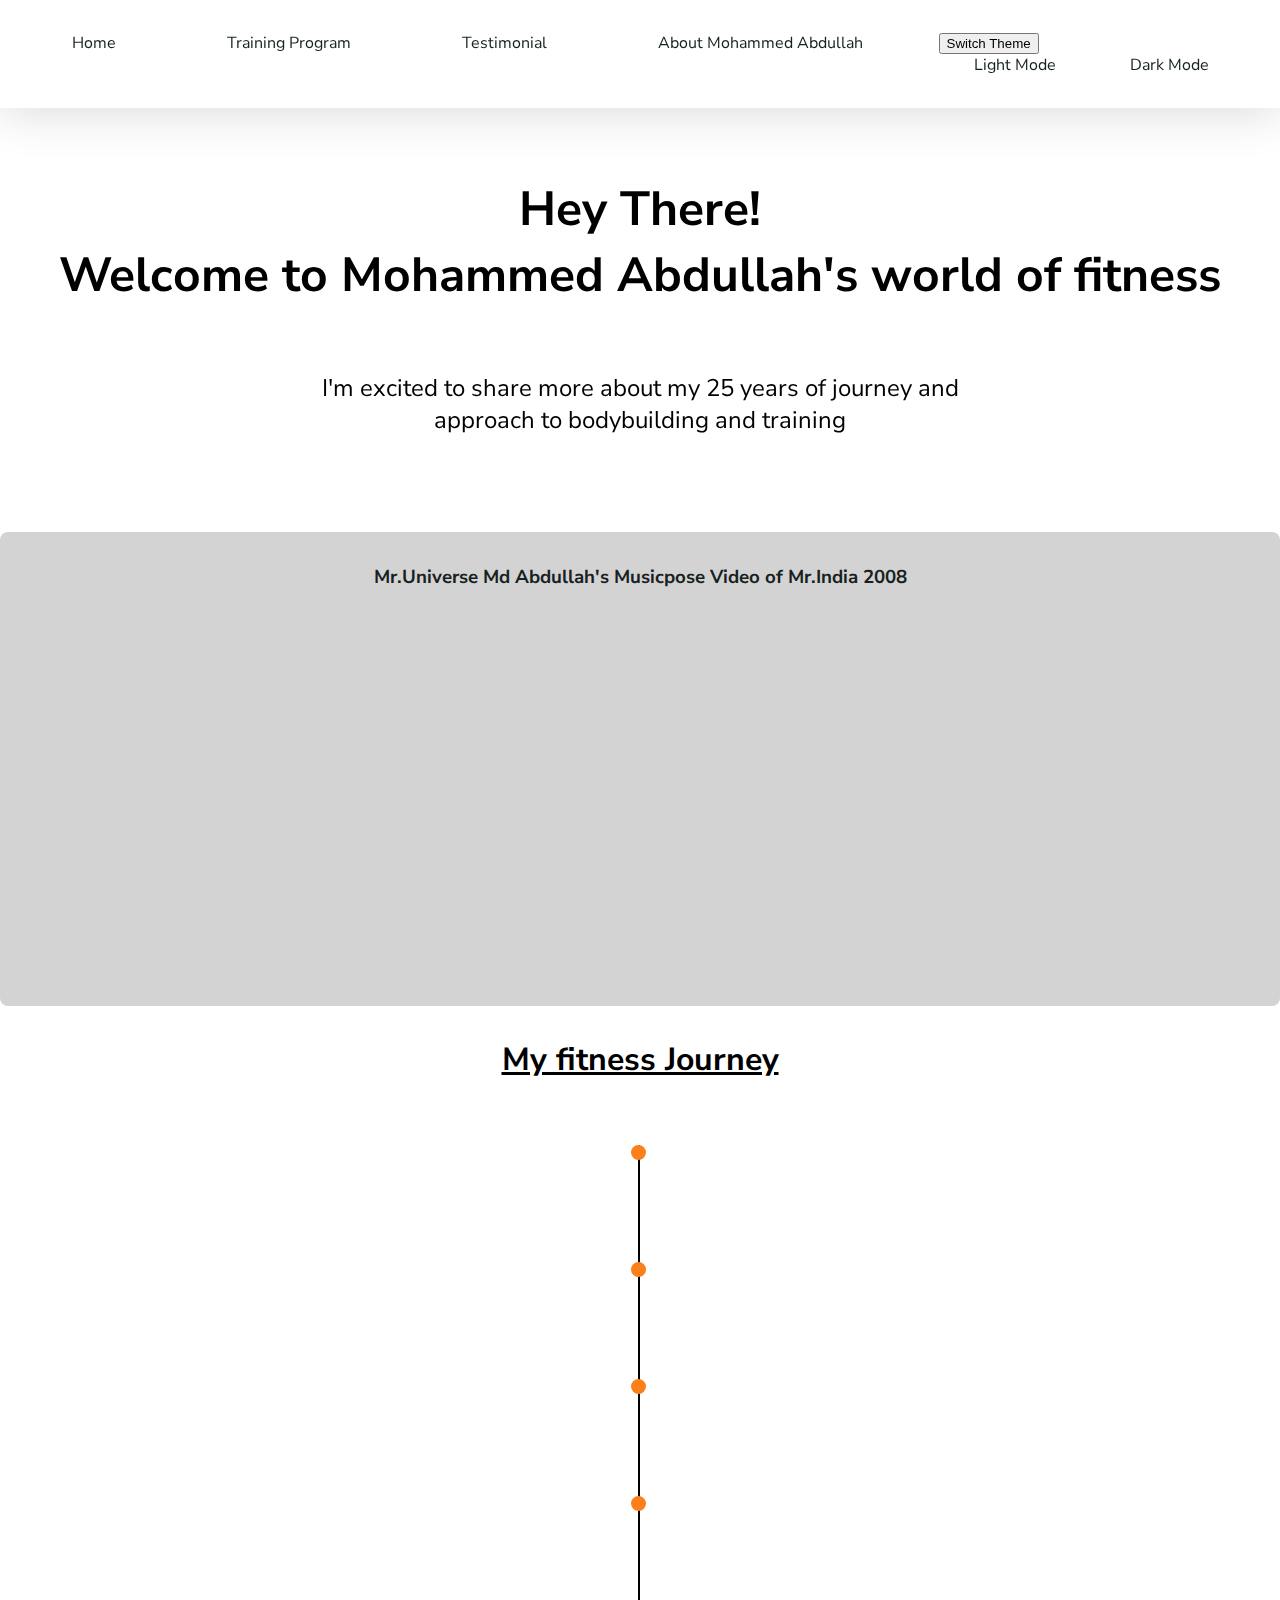
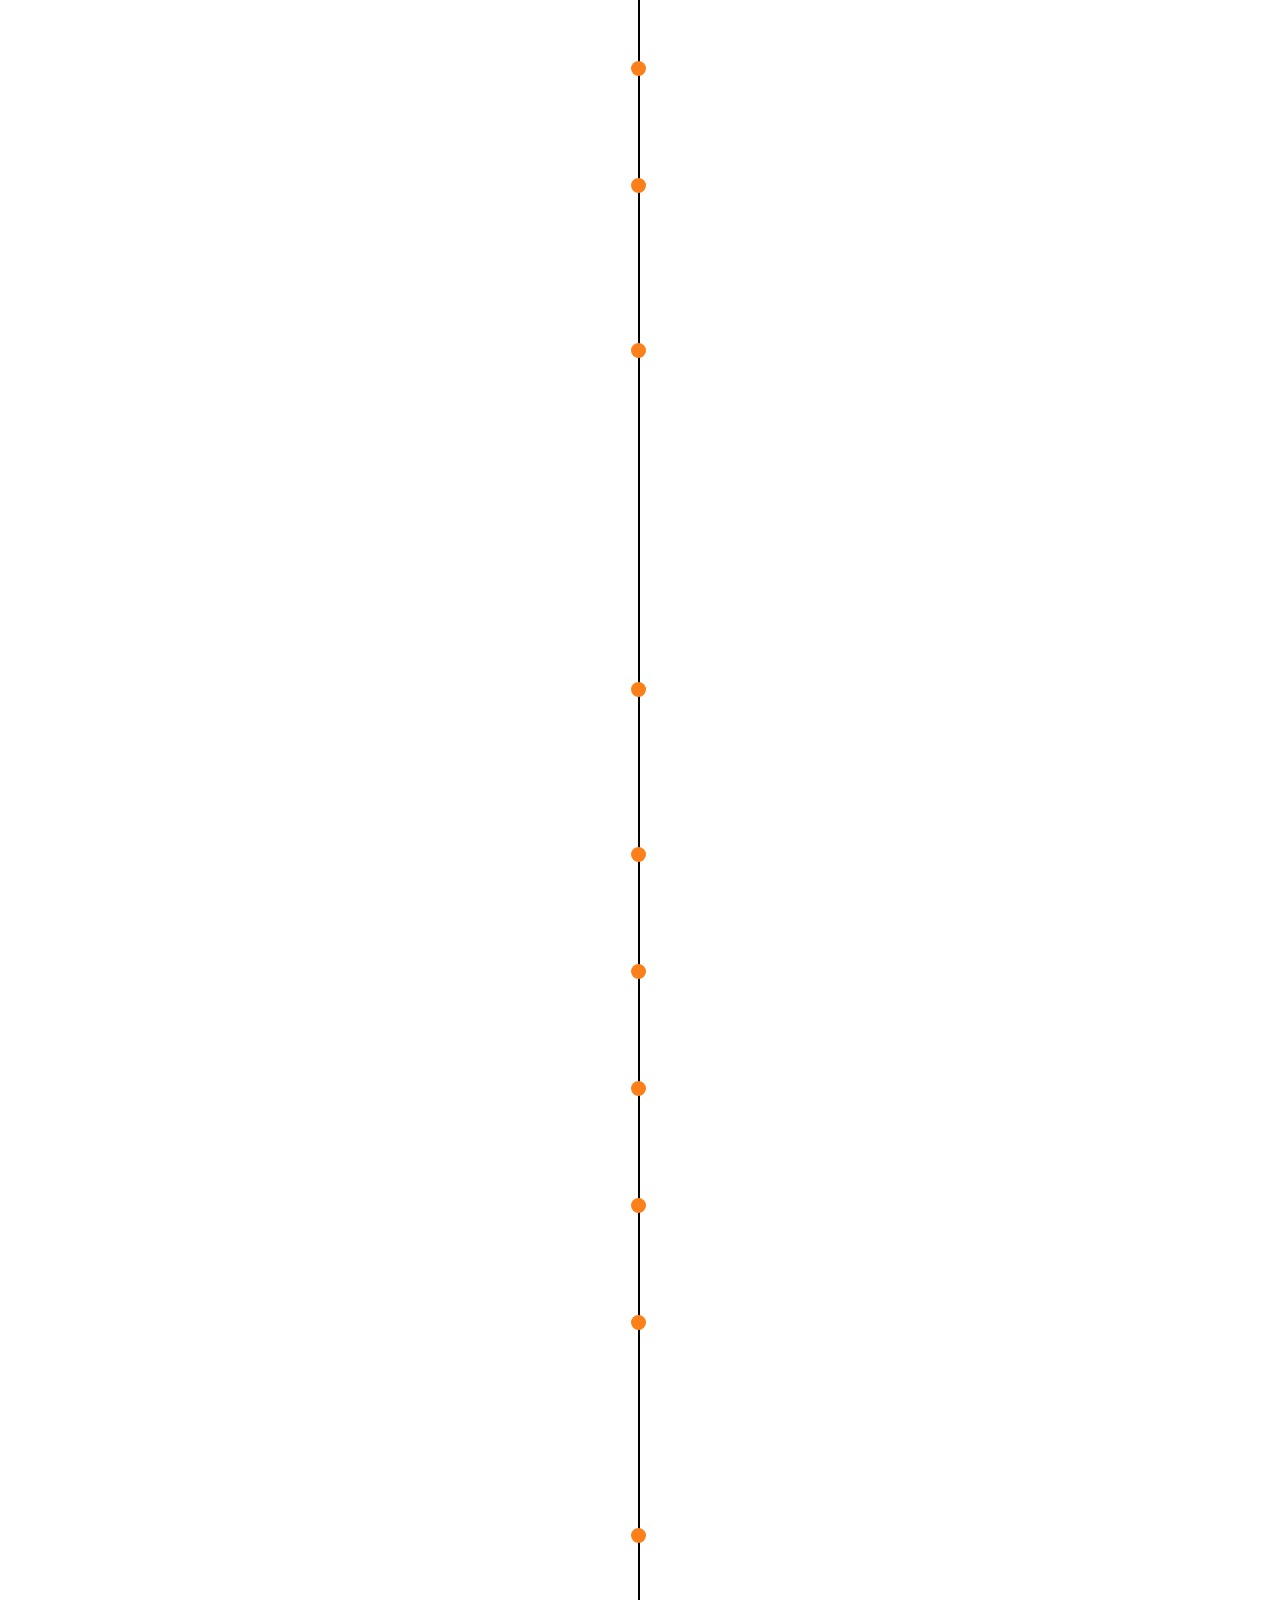
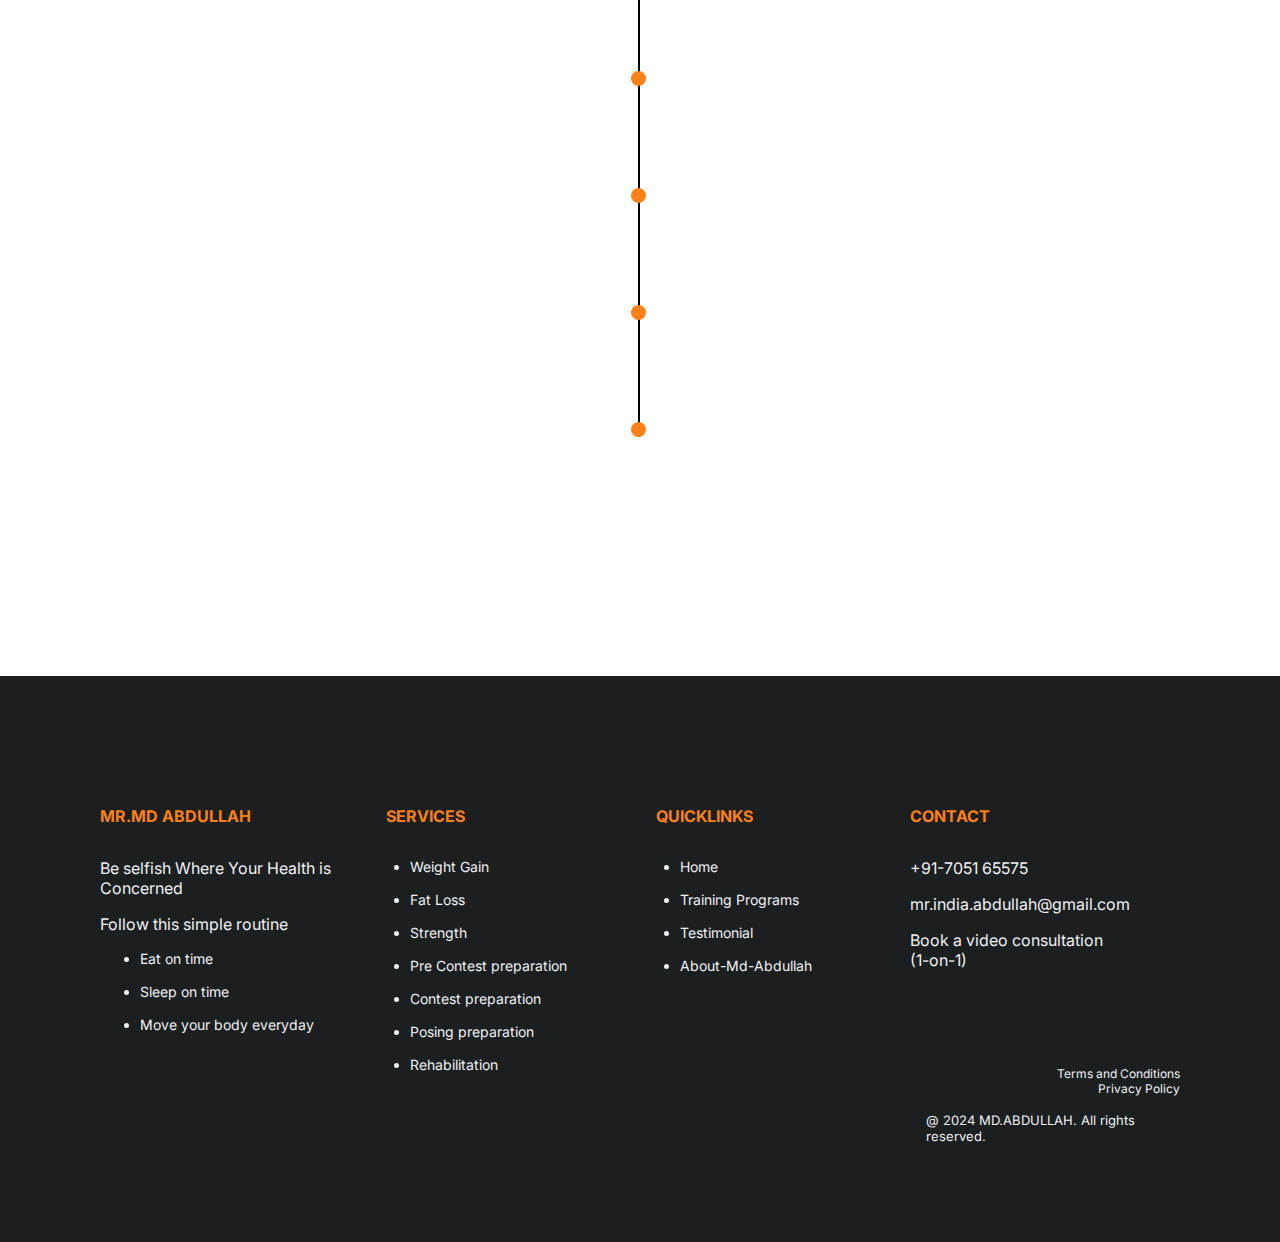
==== commit a30db606: "mobile and tab dark mode design work" ====
--- a/about.html
+++ b/about.html
@@ -32,28 +32,27 @@
                     </span>
                 </div>
             </div>
-            <div class="d-grid dg-1-6 dark-menu">
-                <div>
-                    <div class="pt-2 pl-1">
-                        <button class="dark-button dark-mode-toggle" id="darkModeToggle">
-                            <span class="toggle"></span>
-                            <span class="text"></span>
-                        </button>
-                    </div>
-                </div>
-                <div>
-                    <ul class="d-flex df-around pb-2 mobile-hide bg-white" id="header-nav">
-                        <li class="dark-menu">
+            <div>
+                <div class="mobile-menu">
+                    <ul class="d-flex df-around pb-2 p-2 mobile-hide" id="header-nav">
+                        <li>
                             <a href="index.html">Home</a>
                         </li>
-                        <li class="dark-menu">
+                        <li>
                             <a href="program.html">Training Program</a>
                         </li>
-                        <li class="dark-menu">
+                        <li>
                             <a href="testimonial.html">Testimonial</a>
                         </li>
-                        <li class="dark-menu">
+                        <li>
                             <a href="about.html">About Mohammed Abdullah</a>
+                        </li>
+                        <li class="dropdown">
+                            <button onclick="toggleDropdown()" class="dropbtn">Switch Theme</button>
+                            <div id="themeDropdown" class="dropdown-content">
+                                <a href="#" onclick="setLightTheme()">Light Mode</a>
+                                <a href="#" onclick="setDarkTheme()">Dark Mode</a>
+                            </div>
                         </li>
                     </ul>
                 </div>
@@ -591,27 +590,44 @@
         $("#header-nav").removeClass("mobile-hide");
         $("#hide-menu-option").removeClass("mobile-hide");
         $("#show-menu-option").addClass("mobile-hide");
-        $("#darkModeToggle").addClass("mobile-hide"); 
     }
     function hideMenu() {
         $("#header-nav").addClass("mobile-hide");
         $("#hide-menu-option").addClass("mobile-hide");
         $("#show-menu-option").removeClass("mobile-hide");
-        $("#darkModeToggle").removeClass("mobile-hide"); 
     }
 </script>
 <script>
-    const toggleDarkMode = () => {
-            const body = document.body;
-            body.classList.toggle('dark-mode');
-            const isDarkMode = body.classList.contains('dark-mode');
-            sessionStorage.setItem('darkMode', isDarkMode);
-        };
-        const storedDarkMode = sessionStorage.getItem('darkMode');
-        if (storedDarkMode === 'true') {
-            document.body.classList.add('dark-mode');
+    function toggleDropdown() {
+        document.getElementById("themeDropdown").classList.toggle("show");
+    }
+    
+    window.onclick = function(event) {
+        if (!event.target.matches('.dropbtn')) {
+            var dropdowns = document.getElementsByClassName("dropdown-content");
+            var i;
+            for (i = 0; i < dropdowns.length; i++) {
+                var openDropdown = dropdowns[i];
+                if (openDropdown.classList.contains('show')) {
+                    openDropdown.classList.remove('show');
+                }
+            }
         }
-        const darkModeToggle = document.getElementById('darkModeToggle');
-        darkModeToggle.addEventListener('click', toggleDarkMode);
+    }
+    
+    function setLightTheme() {
+        document.documentElement.setAttribute('data-theme', 'light');
+        localStorage.setItem('theme', 'light');
+    }
+    
+    function setDarkTheme() {
+        document.documentElement.setAttribute('data-theme', 'dark');
+        localStorage.setItem('theme', 'dark');
+    }
+    
+    const currentTheme = localStorage.getItem('theme');
+    if (currentTheme) {
+        document.documentElement.setAttribute('data-theme', currentTheme);
+    }  
 </script>
 </html>--- a/css/style.css
+++ b/css/style.css
@@ -191,6 +191,9 @@
     padding: 15px 50px;
     transition: 50ms;
 }
+.program-title a{
+    color: #1B1F1F;
+}
 
 .program-title .btn-action {
     border-radius: 12px;
@@ -276,6 +279,7 @@
     margin: 0 auto;
     transition: transform 0.20s ease, opacity 0.20s ease;
 }
+
 
 .flipped {
     transform: scaleX(-1);
@@ -347,6 +351,7 @@
     border-radius: 20px;
 }
 
+
 @media only screen and (max-width: 900px) {
 
 
@@ -354,22 +359,25 @@
         display: none;
     }
     #header-nav{
+        margin: 0rem;
         padding: 0rem;
-        padding-top: 0rem;
-        padding-bottom: 4rem;
-    }
-    .dark-mode-toggle {
-        position: fixed;
-        top: 10px;
-        width: 0%;
-        height: 0%;
-        left: 25px;
-        border: none;
-        background: transparent;
-        font-size: 16px;
-    }
+        padding-top: 1rem;
+    }
+    #header-nav a {
+        padding: 0 10px; 
+        font-size: 15px;
+    }
+    .dropdown-content a {
+        display: block;
+        padding: 10px;
+        margin-right: 100px;
+        height: 50px;
+        align-items: center;
+    }  
+
     nav{
         height: 0px;
+        padding-top: 0.5rem;
         padding-bottom: 1rem;
     }
 
@@ -489,7 +497,11 @@
     .footer-heading{
         margin-left: 0rem;
     }
-
+    .mobile-menu li a, .mobile-menu li button{
+        display: flex;
+        justify-content: space-between;
+        white-space: nowrap;
+    }
 }
 
 @media only screen and (max-width: 600px) {
@@ -519,6 +531,12 @@
     }
     .program-img{
         max-width: 50%;
+    }
+    .dark-mode .menu-black{
+        background-color: #454545;
+    }
+    .menu-black{
+        background-color: white;
     }
 
     #about-highlight {
@@ -545,31 +563,6 @@
         margin-top: 3rem;
     }
 
-    .dark-mode-toggle {
-        position: fixed;
-        top: 0px;
-        min-width: none;
-        height: none;
-        left: 25px;
-        border: none;
-        font-size: 16px;
-    }
-
-    .dark-mode .toggle{
-       display: flex;
-       justify-content: flex-start;
-       position: fixed;
-       top: 25px;
-       left: 20px;
-    }
-    .dark-button .toggle{
-        display: flex;
-        justify-content: flex-start;
-        position: fixed;
-        top: 25px;
-        left: 20px;
-     }
-
     .review-img {
         margin-top: 1rem;
     }
@@ -661,6 +654,16 @@
         text-align: center;
         padding-top: 1rem;
     }
+    .mobile-menu a{
+        max-width: 50%;
+    }
+    .mobile-menu{
+        max-width: 100%;
+        background-color: #FFFFFF;
+    }
+    [data-theme='dark'] .mobile-menu{
+        background-color: #454545;
+    }
 
     .mobile-hide {
         display: none !important;
@@ -668,6 +671,28 @@
 
     .mobile-show {
         display: initial !important;
+    }
+    .dropbtn{
+       padding-top: 0.5rem;
+       padding-left: 0.75rem;
+       padding-bottom: 1rem;
+       text-align: left;
+       max-width: 30%;
+    }
+    .dropdown-content a {
+        display: block;
+        margin-right: 0px;
+        height: 50px;
+    }
+
+    .dropdown{
+        margin-left: 0rem;
+        padding-left: 0.5rem;
+        align-items: center;
+        background-color: lightgray;
+    }
+    [data-theme='dark'] .dropdown{
+        background-color: grey;
     }
 
     .tm-highlight {
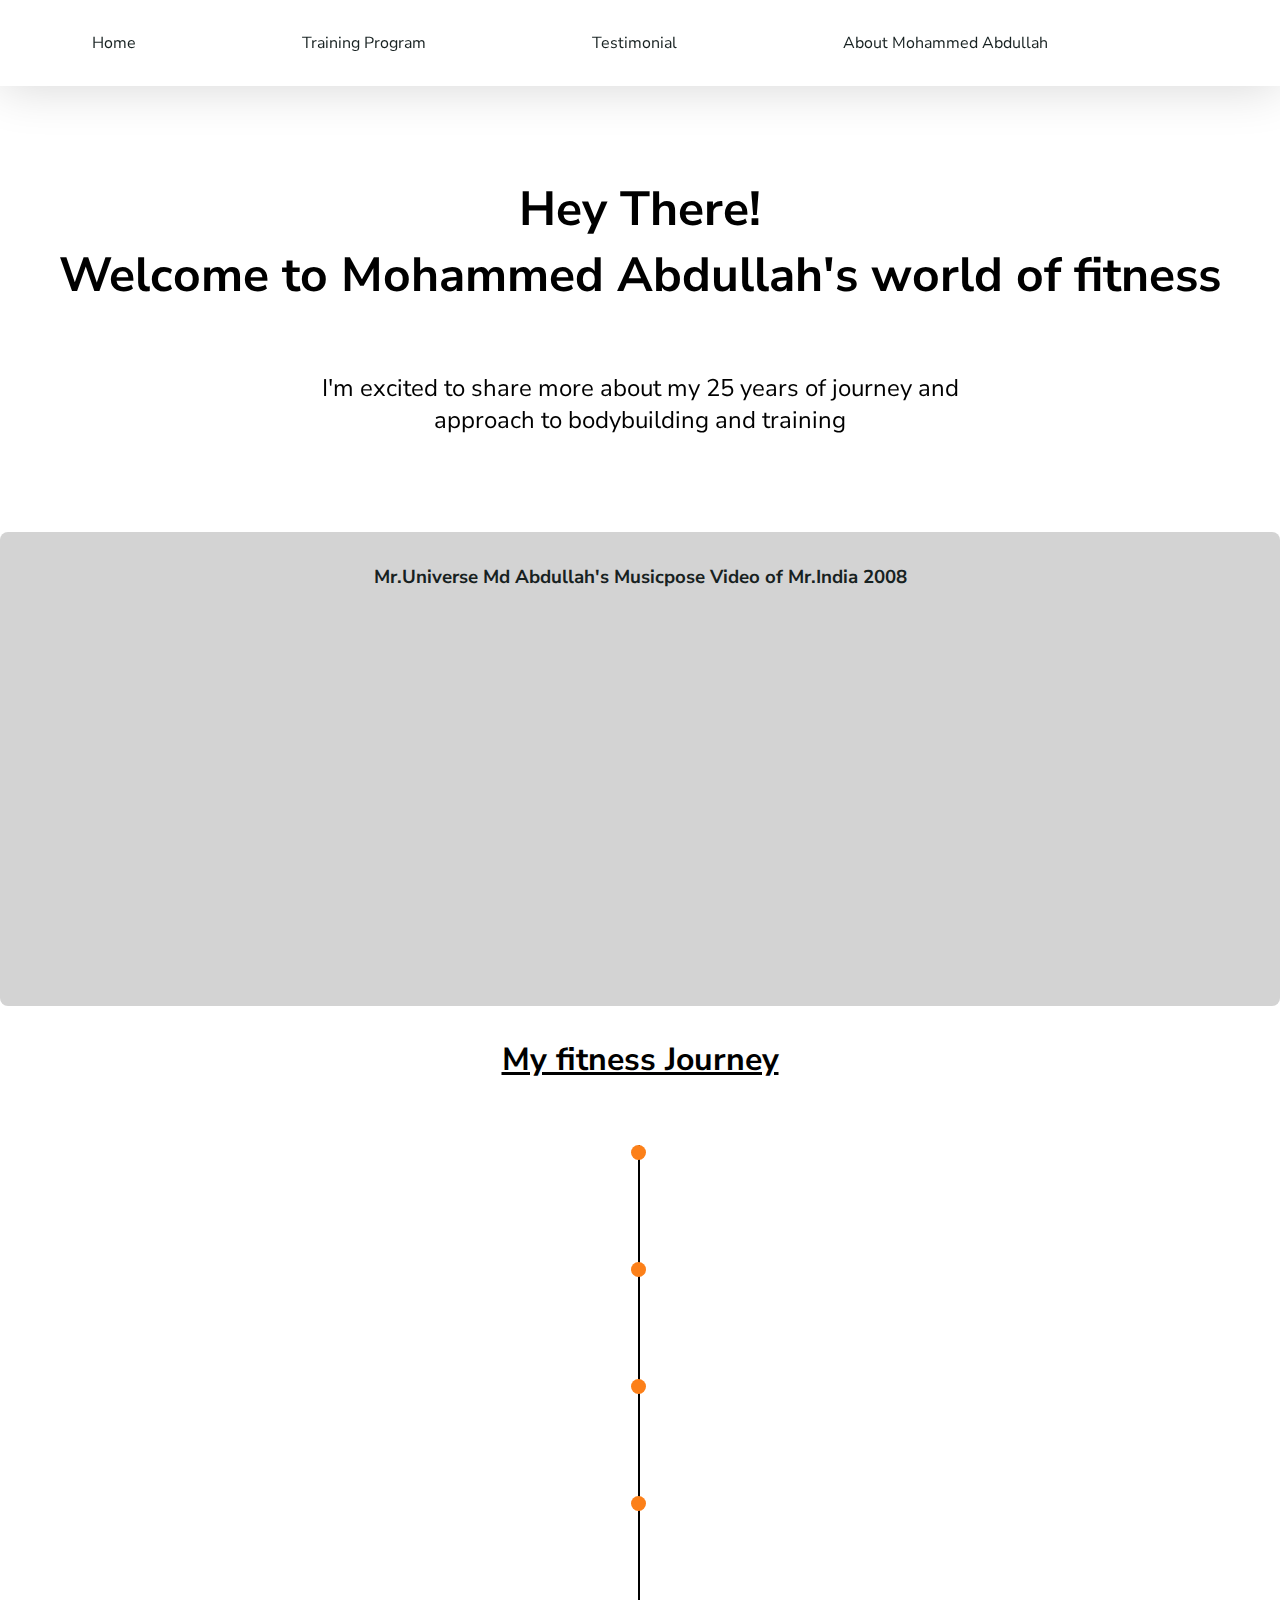
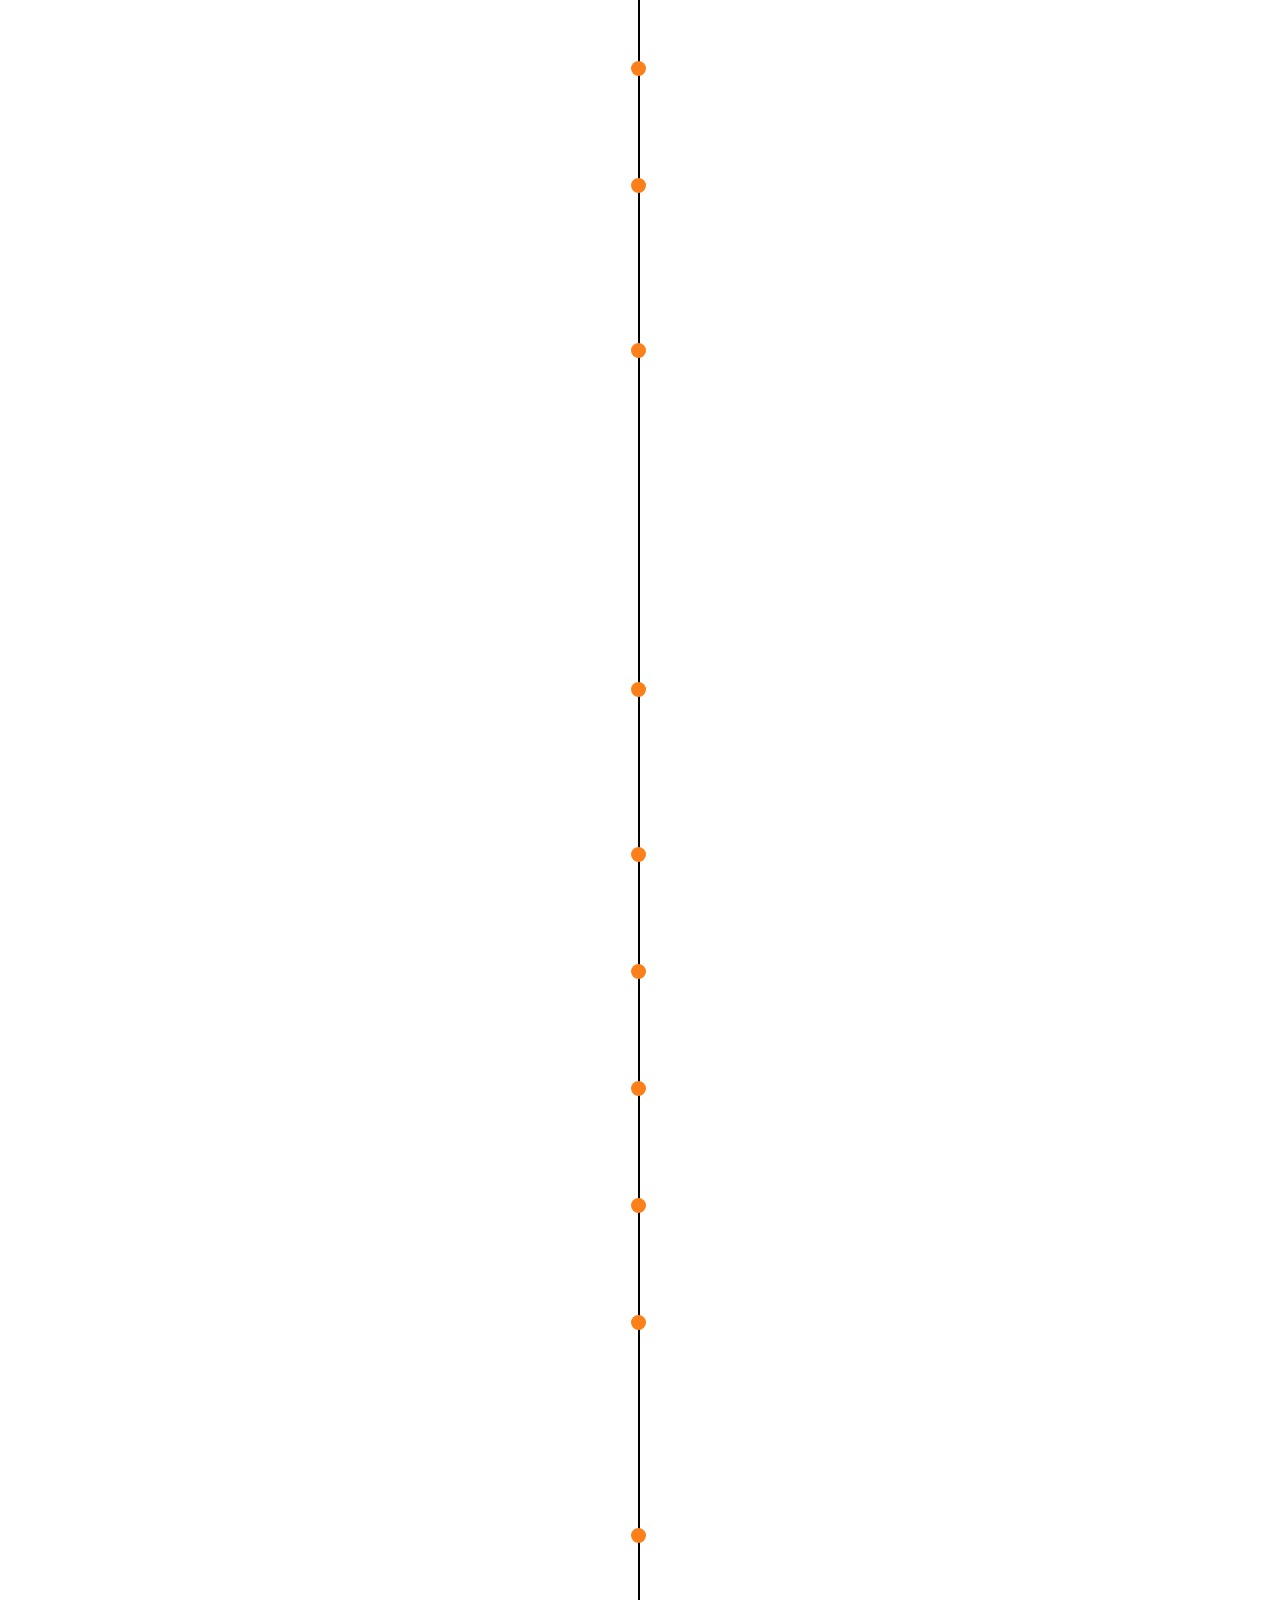
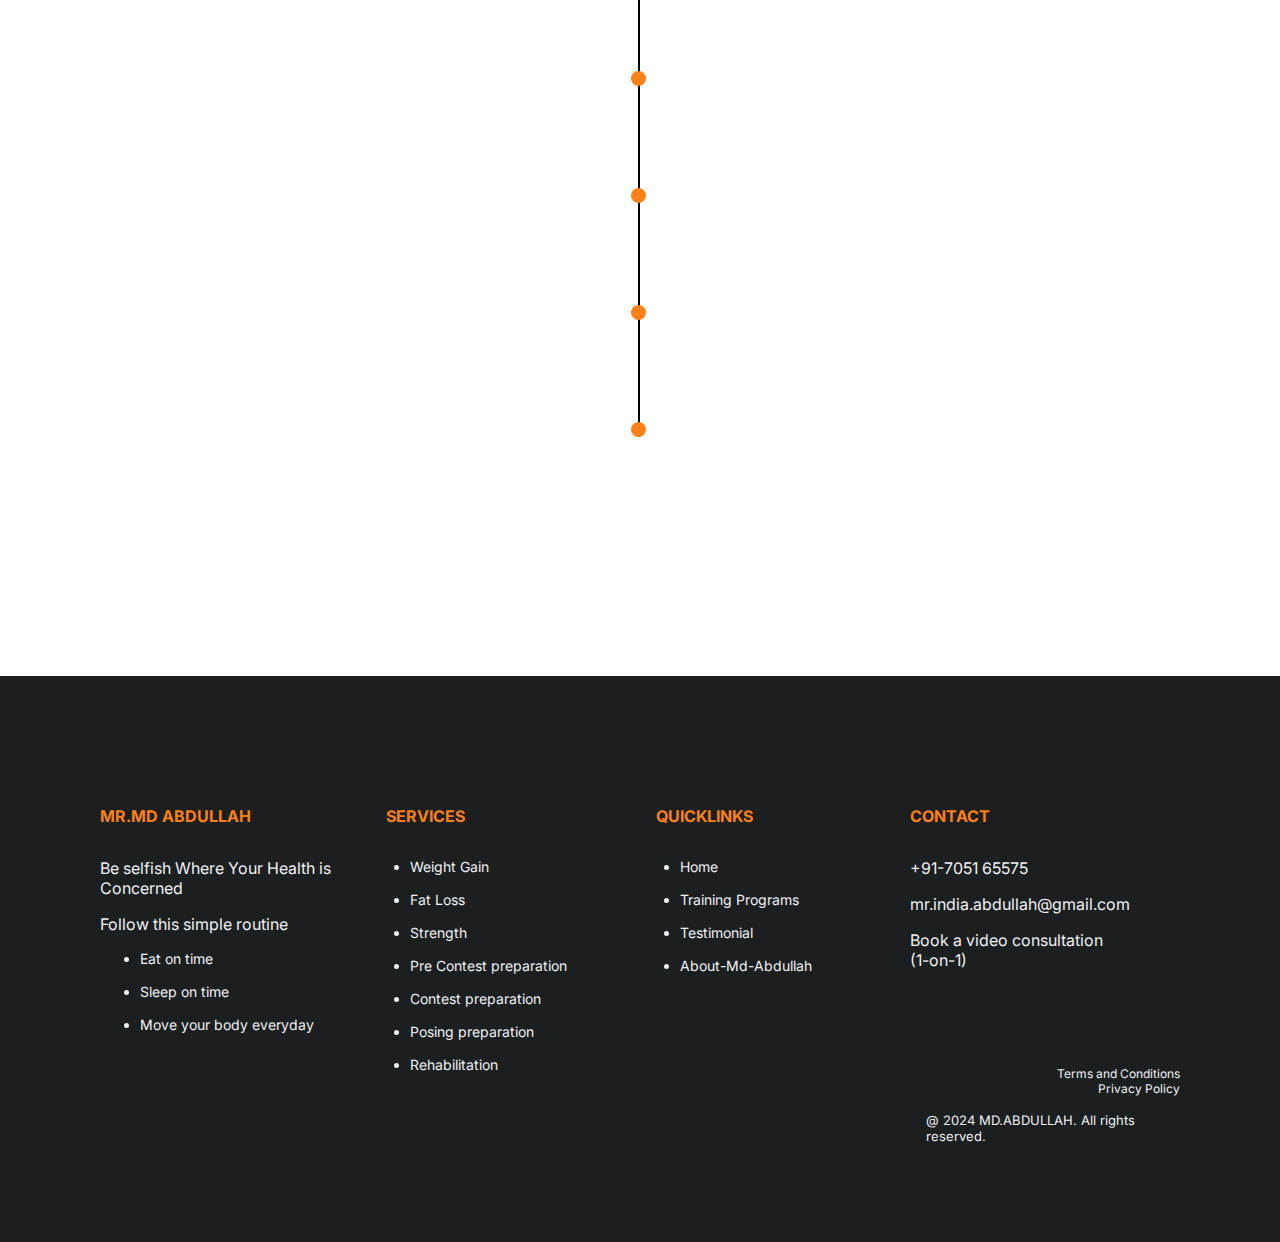
==== commit b8382201: "design changes" ====
--- a/about.html
+++ b/about.html
@@ -33,8 +33,8 @@
                 </div>
             </div>
             <div>
-                <div class="mobile-menu">
-                    <ul class="d-flex df-around pb-2 p-2 mobile-hide" id="header-nav">
+                <div class="mobile-menu d-flex df-around gap-0 align-center">
+                    <ul class="d-flex df-between gap-6 pb-2 p-2 mobile-hide" id="header-nav">
                         <li>
                             <a href="index.html">Home</a>
                         </li>
@@ -47,11 +47,13 @@
                         <li>
                             <a href="about.html">About Mohammed Abdullah</a>
                         </li>
+                    </ul>
+                    <ul>
                         <li class="dropdown">
-                            <button onclick="toggleDropdown()" class="dropbtn">Switch Theme</button>
+                            <button onclick="toggleDropdown()" class="dropbtn"><i class="ri-settings-4-fill"></i></button>
                             <div id="themeDropdown" class="dropdown-content">
-                                <a href="#" onclick="setLightTheme()">Light Mode</a>
-                                <a href="#" onclick="setDarkTheme()">Dark Mode</a>
+                                <a href="#" onclick="setLightTheme()"><i class="ri-sun-line"> Light</i></a>
+                                <a href="#" onclick="setDarkTheme()"><i class="ri-moon-line"> Dark</i></a>
                             </div>
                         </li>
                     </ul>
--- a/css/global.css
+++ b/css/global.css
@@ -53,6 +53,9 @@
 .gap-2 {
     gap: 2rem;
 }
+.gap-6 {
+    gap: 6rem;
+}
 
 .df-around {
     justify-content: space-around;
@@ -96,6 +99,9 @@
 
 .dg-1-2 {
     grid-template-columns: 1fr 2fr;
+}
+.dg-1-4 {
+    grid-template-columns: 1fr 6fr;
 }
 
 .text-white {
--- a/css/dark-mode.css
+++ b/css/dark-mode.css
@@ -1,106 +1,79 @@
-body {
-    transition: background-color 0.5s ease;
+
+[data-theme='dark'] nav{
+    background-color: #454545;
 }
 
-.dark-mode-toggle {
-    position: fixed;
-    top: 30px;
-    left: 20px;
-    z-index: 9999;
-    background: transparent;
+[data-theme='dark'] nav a {
+    background-color: #454545;
+    color: white;
+}
+[data-theme='dark'] {
+    background-color: black;
+    color: white;
+}
+[data-theme='dark'] #featurette-lists, .review-content, .reviewer, .plan-left, .program-detail{
+    color: black;
+}
+[data-theme='dark'] .program-title{
+    background-color: black;
+}
+[data-theme='dark'] .br-r-1 {
+    border-right: 2px solid #ddd;
+}
+[data-theme='dark'] .program-title a{
+    color: #ddd;
+}
+
+.dropbtn {
+    background-color: transparent;
+    color: inherit;
     border: none;
     cursor: pointer;
-    color: black;
-    font-size: 16px;
+    font-size: 1.5rem;
+    margin-left: 5rem;
 }
 
-.toggle {
-    position: relative;
-    display: inline-block;
-    width: 30px;
-    height: 15px;
-    background-color: #aaa;
-    border-radius: 20px;
-    transition: background-color 0.3s ease;
+.dropdown-content {
+    display: none;
+    position: absolute;
+    background-color: #f9f9f9;
+    color: black;
+    min-width: 100px;
+    box-shadow: 0 8px 16px 0 rgba(0,0,0,0.2);
+    z-index: 1;
+    margin-left: 3rem;
+}
+[data-theme='dark'] .dropdown-content {
+    display: none;
+    position: absolute;
+    background-color: #454545;
+    color: white;
+    min-width: 100px;
+    box-shadow: 0 8px 16px 0 rgba(0,0,0,0.2);
+    z-index: 1;
+    margin-left: 3rem;
 }
 
-.toggle::after {
-    content: '';
-    position: absolute;
-    top: 1px;
-    left: 1px;
-    width: 13px;
-    height: 13px;
-    background-color: #fff;
-    border-radius: 50%;
-    transition: transform 0.3s ease;
+.dropdown:hover .dropdown-content {
+    display: block;
 }
 
-.dark-mode .toggle {
-    background-color: #333;
+.dropdown-content a:hover {
+    background-color: #ddd;
+    color: black;
 }
 
-.dark-mode .toggle::after {
-    transform: translateX(15px);
-}
-.dark-mode .white-shadow-text{
-    text-shadow: 0 0 2px #FFFFFF;
-}
-.dark-mode .program-images{
-    box-shadow: 1px 1px 2px 2px rgb(238, 236, 236);
-    border-radius: 5px;
-}
-.dark-mode .plan-card{
-    box-shadow: 0px 0px 3px 2px rgb(238, 236, 236);
-    border-radius: 5px;
+.dropdown-content a {
+    color: black;
+    padding: 12px 16px;
+    text-decoration: none;
+    display: block;
 }
 
-.text {
-    margin-left: 10px;
-    vertical-align: middle;
+.dropdown-content a:hover {
+    cursor: pointer;
 }
-.dark-mode {
-    background-color: #121212;
-    color: #fff;
-}
-.dark-mode nav {
-    background-color: #454545;
-}
-.dark-mode nav li a {
-    color: #ffff;
-}
-.dark-mode .bg-black {
-    background-color: #454545;
-}
-.dark-mode footer {
-    font-family: var(--footer-font);
-    background-color: #454545;
-    color: #F0EFF4;
-}
-.dark-mode .plan-bg{
-    background-color: #454545;
-    color: #ffff;
-}
-.dark-mode #about-highlight-section {
-    background: rgb(158, 155, 155);
-    border-radius: 0.5rem;
-    color: #172121;
-    padding: 0 10%;
-}
-.dark-mode .br-r-1 {
-    border-right: 2px solid lightgray;
-}
-.dark-mode .program-title{
-    transition: background-color 0.5s ease;
-    background-color: #121212;
-    color: #ffff;
-}
-.dark-mode #contest-title a, #regular-title a, #healing-title a, #diet-title a {
-    color: #ffff;
-}
-.dark-mode .program-detail{
-    color: #121212;
-}
-.dark-mode .review-content{
-    color: #121212;
-}
+
+.show {
+    display: block;
+}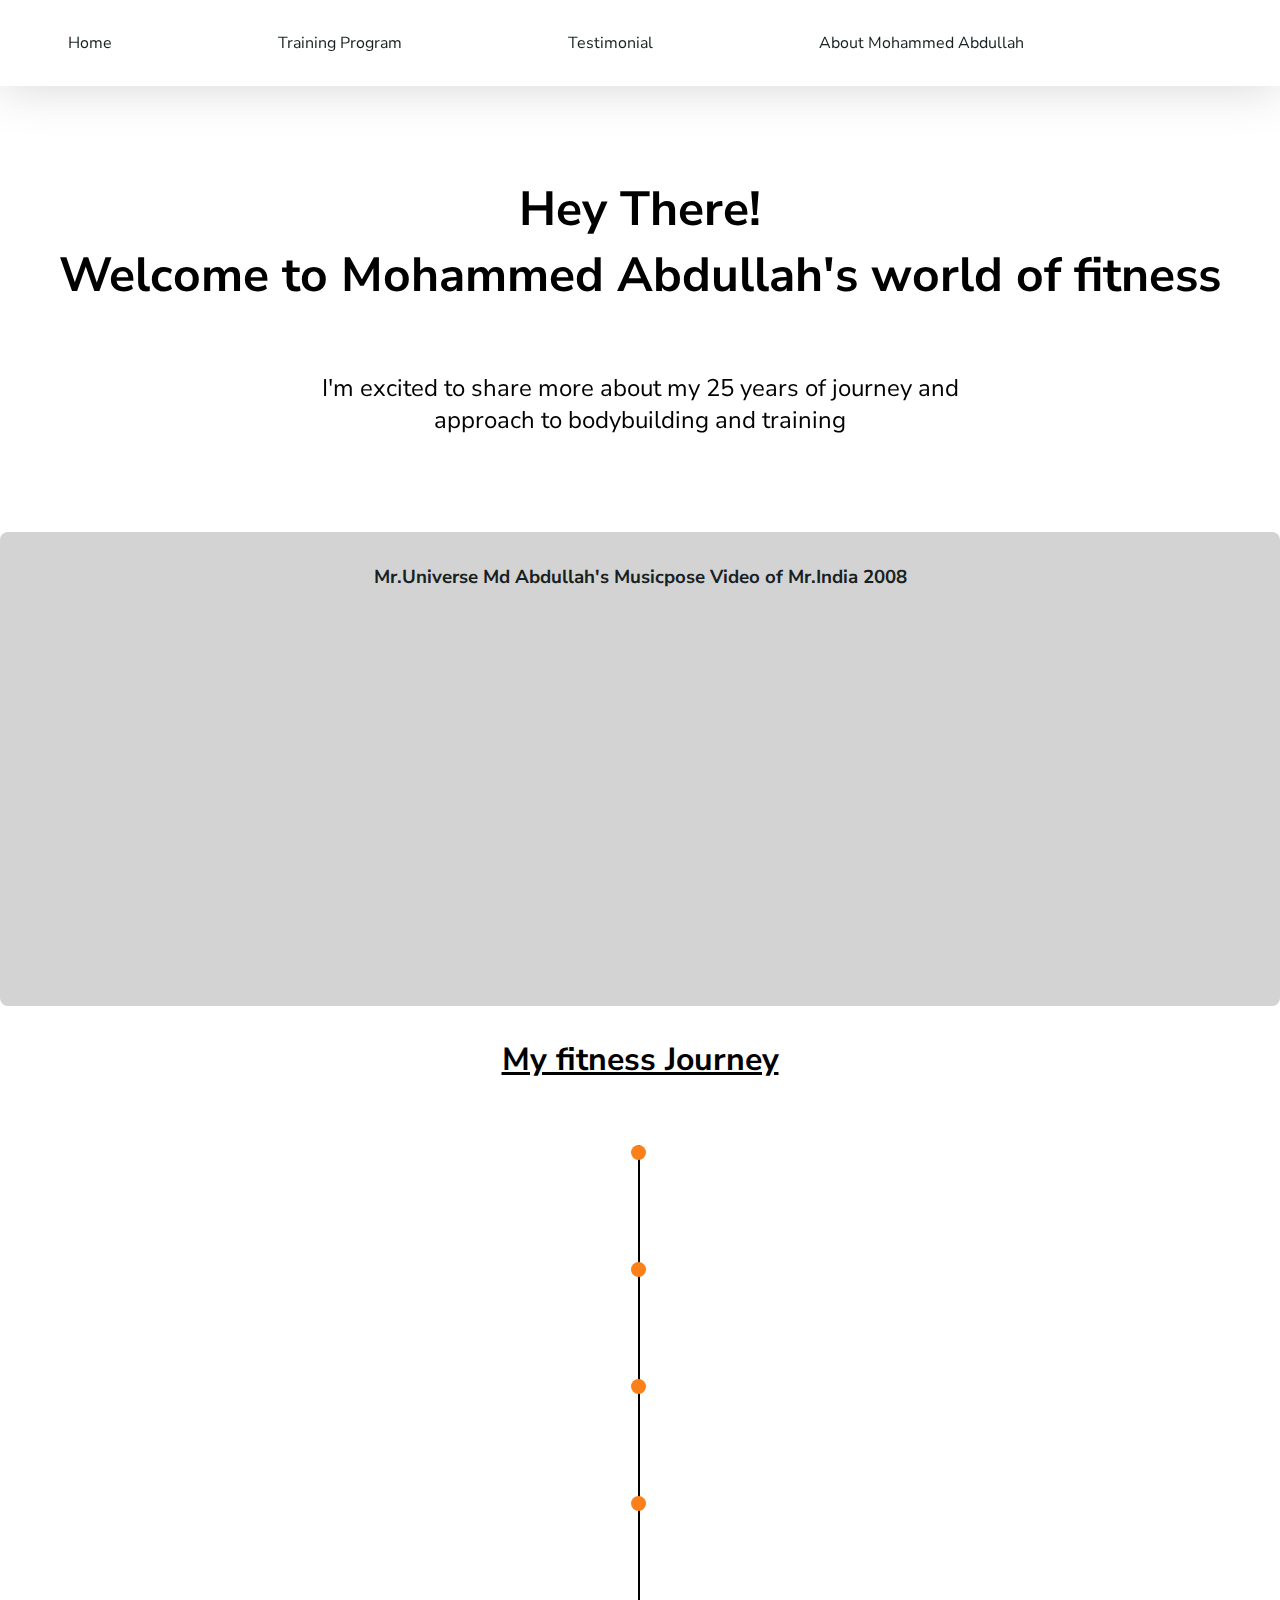
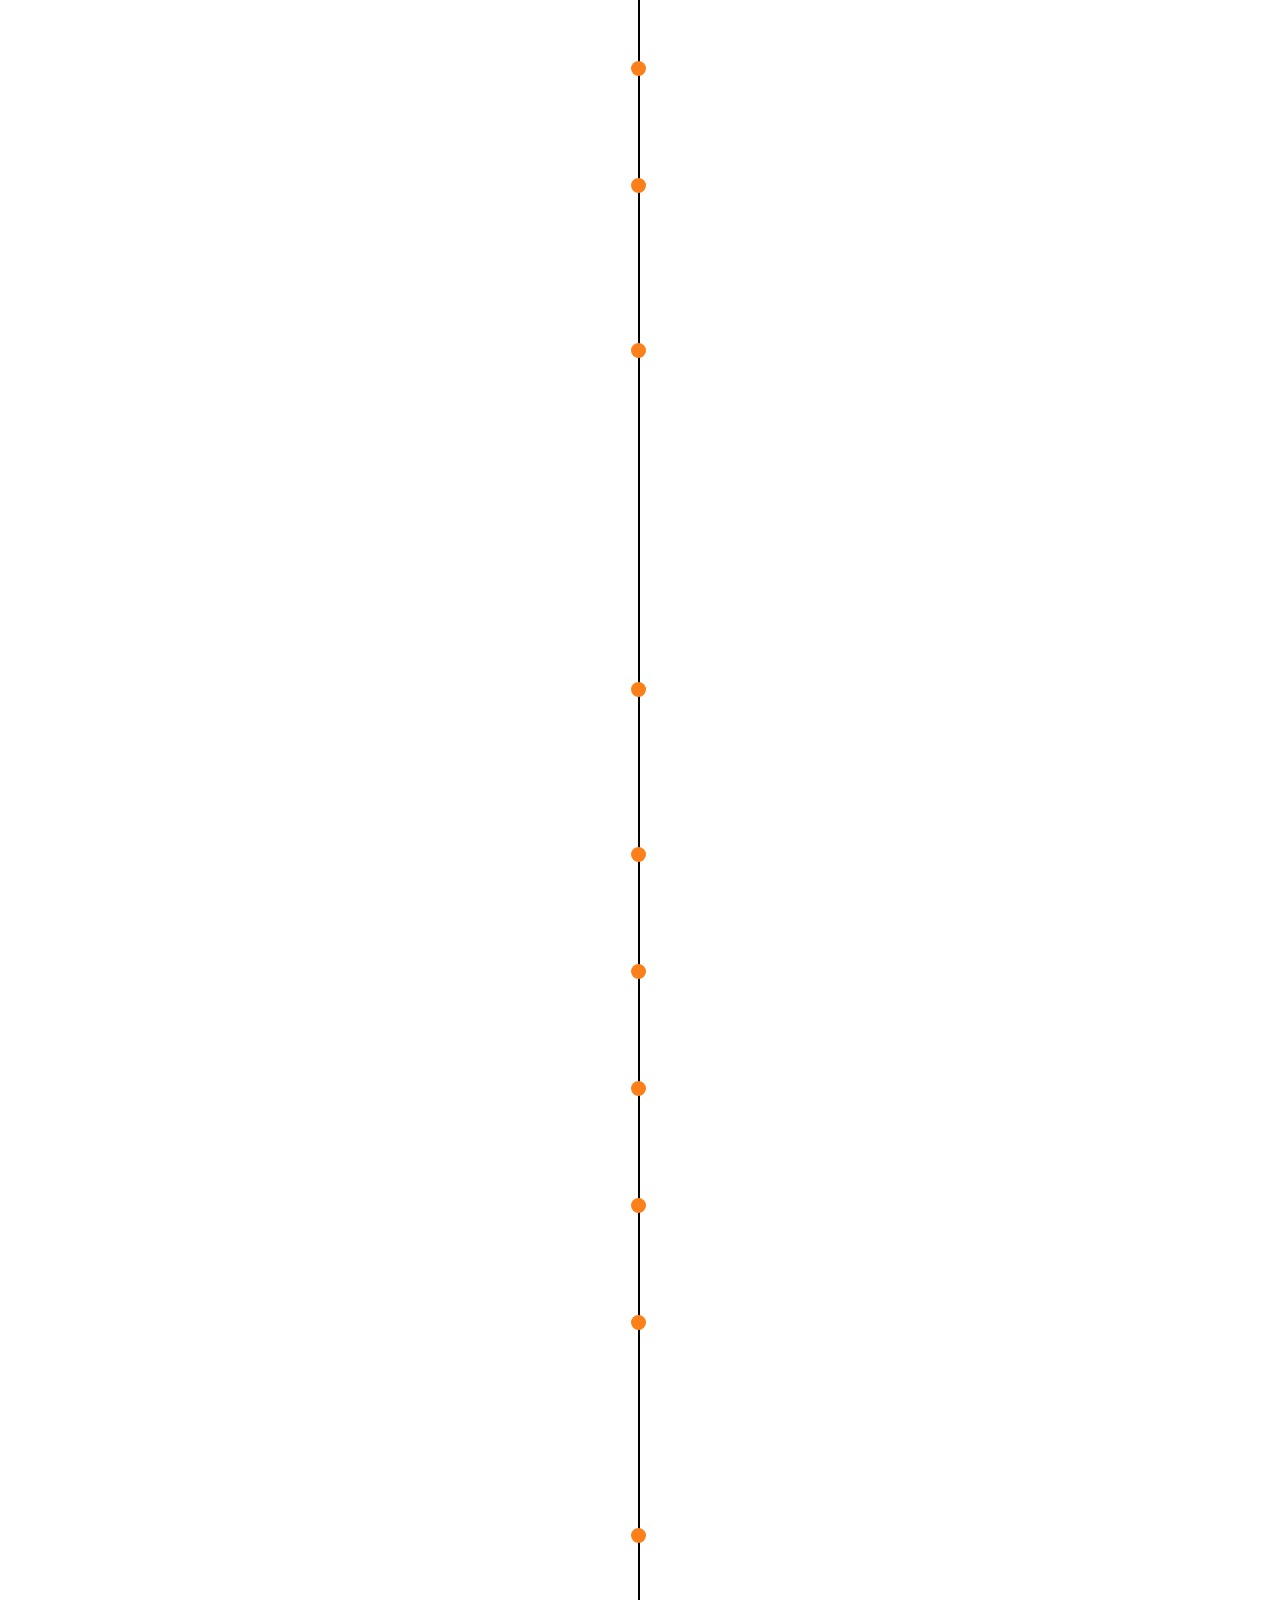
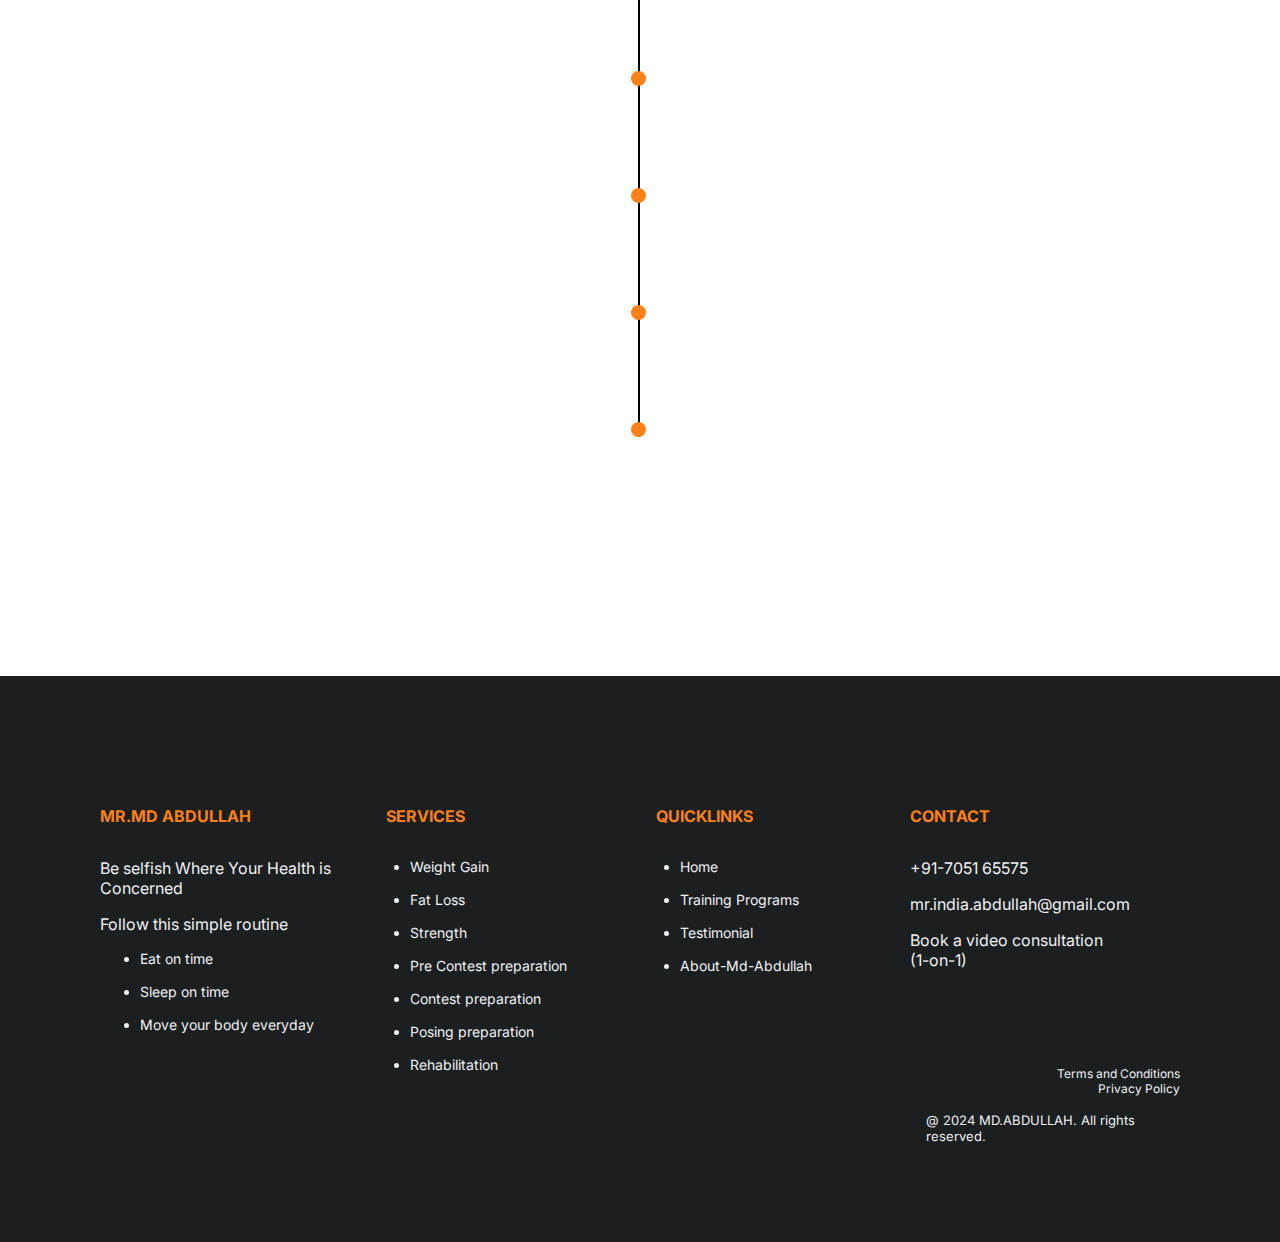
==== commit 92001e4e: "nav bar alteration" ====
--- a/about.html
+++ b/about.html
@@ -47,10 +47,9 @@
                         <li>
                             <a href="about.html">About Mohammed Abdullah</a>
                         </li>
-                    </ul>
-                    <ul>
                         <li class="dropdown">
-                            <button onclick="toggleDropdown()" class="dropbtn"><i class="ri-settings-4-fill"></i></button>
+                            <button onclick="toggleDropdown()" class="dropbtn"><i
+                                    class="ri-settings-4-fill"></i></button>
                             <div id="themeDropdown" class="dropdown-content">
                                 <a href="#" onclick="setLightTheme()"><i class="ri-sun-line"> Light</i></a>
                                 <a href="#" onclick="setDarkTheme()"><i class="ri-moon-line"> Dark</i></a>
@@ -65,7 +64,8 @@
         <section>
             <div>
                 <div class="d-grid df-center f-24">
-                    <div class="mt-10 p-1 text-center about-head" data-aos="fade-down" data-aos-duration="2000" id="about-header">
+                    <div class="mt-10 p-1 text-center about-head" data-aos="fade-down" data-aos-duration="2000"
+                        id="about-header">
                         <h1>Hey There!<br>Welcome to Mohammed Abdullah's world of fitness</h1>
                     </div>
                     <div class="text-center" id="about-highlight" data-aos="fade-up" data-aos-duration="2000">
@@ -388,7 +388,7 @@
                     <div data-aos="fade-up" data-aos-duration="1000">
                         <h1 class="highlight-text pl-3 about-pl-2">2002</h1>
                         <h3 class="fw-normal pl-3 about-pl-2">
-                            Became Sr, All Indian Federation<br> Cup Championship of champion.
+                            Became Sr, All Indian Federation<br> Cup CHAMPION OF CHAMPIO.
                         </h3>
                     </div>
                 </div>
@@ -424,7 +424,7 @@
                 </div>
                 <div class="pl-1 pb-3">
                     <div data-aos="fade-up" data-aos-duration="1000">
-                        <h1 class="highlight-text pl-3 about-pl-2">2002</h1>
+                        <h1 class="highlight-text pl-3 about-pl-2">2000</h1>
                         <h3 class="fw-normal pl-3 about-pl-2">
                             Achieved MR. JR.Tamilnadu.
                         </h3>
@@ -603,8 +603,8 @@
     function toggleDropdown() {
         document.getElementById("themeDropdown").classList.toggle("show");
     }
-    
-    window.onclick = function(event) {
+
+    window.onclick = function (event) {
         if (!event.target.matches('.dropbtn')) {
             var dropdowns = document.getElementsByClassName("dropdown-content");
             var i;
@@ -616,20 +616,21 @@
             }
         }
     }
-    
+
     function setLightTheme() {
         document.documentElement.setAttribute('data-theme', 'light');
         localStorage.setItem('theme', 'light');
     }
-    
+
     function setDarkTheme() {
         document.documentElement.setAttribute('data-theme', 'dark');
         localStorage.setItem('theme', 'dark');
     }
-    
+
     const currentTheme = localStorage.getItem('theme');
     if (currentTheme) {
         document.documentElement.setAttribute('data-theme', currentTheme);
     }  
 </script>
+
 </html>--- a/css/style.css
+++ b/css/style.css
@@ -20,14 +20,15 @@
     -moz-box-shadow: 0 2px 50px 0 rgba(0, 0, 0, .16);
     z-index: 1;
 }
+
 body::-webkit-scrollbar {
-    width: 0;  
-    height: 0; 
+    width: 0;
+    height: 0;
 }
 
 body::-webkit-scrollbar,
 body::-moz-scrollbar {
-    display: none; 
+    display: none;
 }
 
 nav ul li a {
@@ -56,7 +57,7 @@
 }
 
 a:hover {
-    color: blue;
+    color: white;
 }
 
 #hero-section {
@@ -191,7 +192,8 @@
     padding: 15px 50px;
     transition: 50ms;
 }
-.program-title a{
+
+.program-title a {
     color: #1B1F1F;
 }
 
@@ -278,12 +280,6 @@
     width: 80%;
     margin: 0 auto;
     transition: transform 0.20s ease, opacity 0.20s ease;
-}
-
-
-.flipped {
-    transform: scaleX(-1);
-    opacity: 0;
 }
 
 .milestone-position {
@@ -351,31 +347,51 @@
     border-radius: 20px;
 }
 
+.flipped {
+    transform: rotateY(180deg);
+    transition: transform 0.6s;
+}
+
+.relative {
+    position: relative;
+}
+
+.absolute {
+    position: absolute;
+}
+
+.full-width {
+    width: 100%;
+}
 
 @media only screen and (max-width: 900px) {
 
 
-    #progress-section,.testimonial-content {
+    #progress-section,
+    .testimonial-content {
         display: none;
     }
-    #header-nav{
+
+    #header-nav {
         margin: 0rem;
         padding: 0rem;
         padding-top: 1rem;
     }
+
     #header-nav a {
-        padding: 0 10px; 
+        padding: 0 10px;
         font-size: 15px;
     }
+
     .dropdown-content a {
         display: block;
         padding: 10px;
         margin-right: 100px;
         height: 50px;
         align-items: center;
-    }  
-
-    nav{
+    }
+
+    nav {
         height: 0px;
         padding-top: 0.5rem;
         padding-bottom: 1rem;
@@ -412,7 +428,8 @@
         margin-top: 0rem !important;
         padding-top: 0rem !important;
     }
-    .tm-content{
+
+    .tm-content {
         padding-top: 1rem;
     }
 
@@ -431,10 +448,11 @@
     #gallery-section {
         display: none;
     }
-    .highlight-content{
+
+    .highlight-content {
         max-width: 100%;
     }
-    
+
     #highlight-video {
         margin-top: 13rem;
         max-width: 350px;
@@ -442,7 +460,8 @@
         margin-left: 0rem;
         padding-left: 0rem;
     }
-    .testimonial-rotate{
+
+    .testimonial-rotate {
         display: grid;
         grid-template-columns: 1fr;
     }
@@ -463,11 +482,13 @@
     .plan-grid {
         grid-template-columns: 1fr;
     }
-    .tm-image{
+
+    .tm-image {
         margin-left: 0rem;
         margin-top: 2rem;
     }
-    .program-img{
+
+    .program-img {
         max-width: 90%;
     }
 
@@ -478,26 +499,34 @@
     .mobile-show {
         display: initial !important;
     }
-    .program-left{
+
+    .program-left {
         margin-left: 1rem;
     }
-    .program-right{
+
+    .program-right {
         margin-left: 0rem;
         margin-right: 2rem;
     }
-    nav{
+
+    nav {
         min-height: 3rem;
     }
-    .about-head{
+
+    .about-head {
         margin-top: 6rem;
     }
-    .testimonial-highlight{
+
+    .testimonial-highlight {
         margin-top: 0rem;
     }
-    .footer-heading{
+
+    .footer-heading {
         margin-left: 0rem;
     }
-    .mobile-menu li a, .mobile-menu li button{
+
+    .mobile-menu li a,
+    .mobile-menu li button {
         display: flex;
         justify-content: space-between;
         white-space: nowrap;
@@ -505,10 +534,13 @@
 }
 
 @media only screen and (max-width: 600px) {
-    #gallery-section, #highlight-video {
+
+    #gallery-section,
+    #highlight-video {
         display: none;
     }
-    #about-highlight-video{
+
+    #about-highlight-video {
         padding: 0rem;
         max-width: 100%;
         height: 50%;
@@ -525,19 +557,24 @@
     #about-header {
         font-size: 15px;
     }
-    .about-content{
+
+    .about-content {
         padding: 1rem;
         padding-top: 4rem;
     }
-    .program-img{
+
+    .program-img {
         max-width: 50%;
     }
-    .dark-mode .menu-black{
+
+    .dark-mode .menu-black {
         background-color: #454545;
     }
-    .menu-black{
+
+    .menu-black {
         background-color: white;
     }
+
 
     #about-highlight {
         font-size: 20px;
@@ -599,15 +636,19 @@
         margin-top: 3rem;
     }
 
-    footer ul,footer div, footer div p {
+    footer ul,
+    footer div,
+    footer div p {
         font-size: 3.5vw;
     }
-    .footer-mail{
+
+    .footer-mail {
         display: flex;
         justify-content: space-between;
         gap: 0.25rem;
     }
-    .footer-heading{
+
+    .footer-heading {
         margin-left: 0rem;
     }
 
@@ -624,16 +665,18 @@
         margin: 10px;
         width: 100%;
     }
-    .program-left{
+
+    .program-left {
         padding-top: 1rem;
         margin-right: 0.5rem;
-        justify-self:center;
+        justify-self: center;
         box-shadow: 0px 0px 0px 0 rgb(255, 255, 255);
     }
-    .program-right{
+
+    .program-right {
         margin-bottom: 1.5rem;
         margin-left: 2.5rem;
-        justify-self:center;
+        justify-self: center;
         box-shadow: 0px 0px 0px 0 rgb(255, 255, 255);
     }
 
@@ -654,14 +697,17 @@
         text-align: center;
         padding-top: 1rem;
     }
-    .mobile-menu a{
+
+    .mobile-menu a {
         max-width: 50%;
     }
-    .mobile-menu{
+
+    .mobile-menu {
         max-width: 100%;
         background-color: #FFFFFF;
     }
-    [data-theme='dark'] .mobile-menu{
+
+    [data-theme='dark'] .mobile-menu {
         background-color: #454545;
     }
 
@@ -672,26 +718,27 @@
     .mobile-show {
         display: initial !important;
     }
-    .dropbtn{
-       padding-top: 0.5rem;
-       padding-left: 0.75rem;
-       padding-bottom: 1rem;
-       text-align: left;
-       max-width: 30%;
-    }
+
+    .dropbtn {
+        padding: 0.75rem;
+        text-align: left;
+
+    }
+
     .dropdown-content a {
         display: block;
         margin-right: 0px;
         height: 50px;
     }
 
-    .dropdown{
+    .dropdown {
         margin-left: 0rem;
         padding-left: 0.5rem;
         align-items: center;
         background-color: lightgray;
     }
-    [data-theme='dark'] .dropdown{
+
+    [data-theme='dark'] .dropdown {
         background-color: grey;
     }
 
